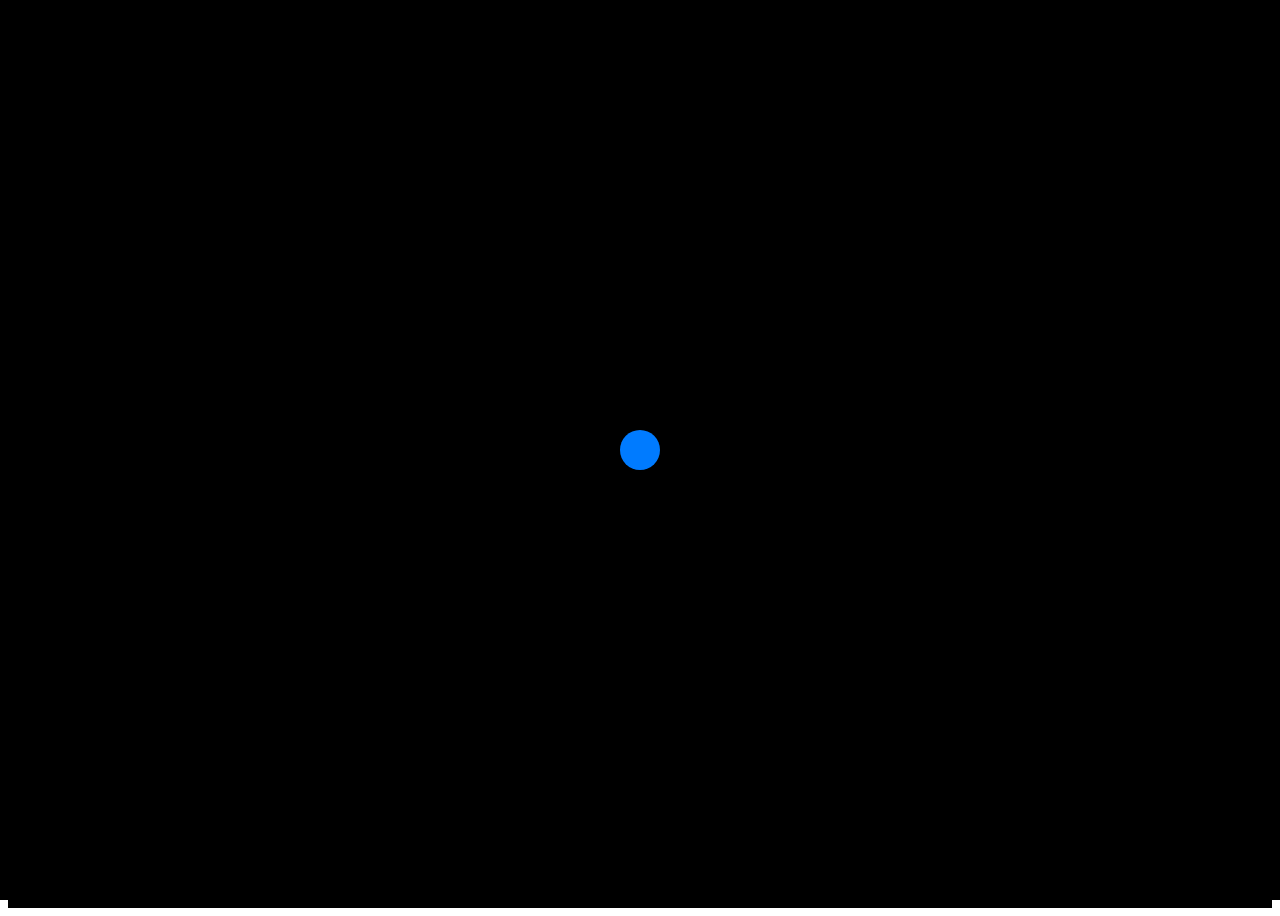
==== index.html @ 764f5d10 "modify title" ====
﻿<!doctype html>
<html class="no-js" lang="en">

<head>
    <meta charset="utf-8">
    <meta http-equiv="x-ua-compatible" content="ie=edge">
    <title>GTA5 - 洛仙都</title>
	<meta name="viewport" content="GTA5 - 洛仙都">
    <meta name="description" content="GTA5辅助，GTA5辅助,GTA5线上辅助,GTA5修改器,GTA5刷钱，GTA5辅助工具，GTA5辅助功能">
	<meta name="keywords" content="GTA5辅助,GTA5线上辅助,GTA5修改器,GTA5刷钱，GTA5辅助工具，GTA5辅助功能,gta5辅助官网,gta5辅助瞄准，gta5线上模式辅助，GTA5线上作弊辅助">
    <meta name="viewport" content="width=device-width, initial-scale=1">
    <link rel="stylesheet" href="https://maxcdn.bootstrapcdn.com/bootstrap/4.0.0-beta/css/bootstrap.min.css" integrity="sha384-/Y6pD6FV/Vv2HJnA6t+vslU6fwYXjCFtcEpHbNJ0lyAFsXTsjBbfaDjzALeQsN6M" crossorigin="anonymous">
    <link rel="stylesheet" href="https://maxcdn.bootstrapcdn.com/font-awesome/4.7.0/css/font-awesome.min.css">
    <link rel="stylesheet" href="css/shards.min.css">
    <link rel="stylesheet" href="css/shards-demo.css?v=1.1.0">
</head>

<body oncontextmenu=self.event.returnValue=false onselectstart="return false">
<div class="loader"><div class="page-loader"></div></div>

<!-- Floating Shards -->
<img src="images/demo/LXD@1280.png" alt="Shard" class="shard">

<!-- Welcome Section -->
<div class="welcome d-flex justify-content-center flex-column">
    <div class="inner-wrapper mt-auto mb-auto">
        <h1 class="slide-in">洛仙都</h1>
        <p class="slide-in">GTA5游戏辅助大全集，永久包更新 - The huge collection of GTA5 online mod menus.</p>
        <div class="action-links slide-in">
          <a href="//github.com/luoxiandu/luoxiandu.com/releases/download/1.61/release.exe" class="btn btn-primary btn-pill align-self-center mr-2"><i class="fa fa-download mr-1"></i>本地下载 Download Now</a>
            <a href="//u19529786.pipipan.com/fs/19529786-392093399" class="btn btn-secondary btn-pill align-self-center mr-2"><i class="fa fa-download mr-1"></i>网盘下载 Switch to netdisk</a>
          <a href="more.html" class="btn btn-outline-dark btn-pill align-self-center">了解更多 Learn More</a>
        </div>
    </div>
    <div class="product-by">
        <!--<a href="http://wpa.qq.com/msgrd?v=3&uin=654788569&site=qq&menu=yes" target="_blank">-->
            <!--<p>A Product By</p>-->
			<!--<p>Zbing - QQ:654788569</p>-->
            <!--&lt;!&ndash; <img src="https://dgc2qnsehk7ta.cloudfront.net/general/designrevision-logo.png" alt="DesignRevision - Making powerful tools for web professionals">&ndash;&gt;-->
        <!--</a>-->
        <p>Copyright ©2019 洛仙都</p>
    </div>
</div>
	
<!-- JavaScript -->
<script src="js/buttons.js"></script>
<script src="js/jquery-3.2.1.min.js" ></script>
<script src="https://cdnjs.cloudflare.com/ajax/libs/popper.js/1.11.0/umd/popper.min.js" integrity="sha384-b/U6ypiBEHpOf/4+1nzFpr53nxSS+GLCkfwBdFNTxtclqqenISfwAzpKaMNFNmj4" crossorigin="anonymous"></script>
<script src="https://maxcdn.bootstrapcdn.com/bootstrap/4.0.0-beta/js/bootstrap.min.js" integrity="sha384-h0AbiXch4ZDo7tp9hKZ4TsHbi047NrKGLO3SEJAg45jXxnGIfYzk4Si90RDIqNm1" crossorigin="anonymous"></script>
<script src="js/shards.min.js"></script>
<script src="js/demo.min.js"></script>

</body>
</html>
---- css/shards.min.css ----
@import url(https://fonts.googleapis.com/css?family=Poppins:300,400,500,600|Roboto+Mono);@media (max-width:575px){html{font-size:15px}}body{font-size:1rem;font-weight:300;color:#5a6169;background-color:#fff}a{color:#007bff;text-decoration:none}a:hover{color:#0056b3;text-decoration:underline}b,strong{font-weight:500}h1,h2,h3,h4,h5,h6{margin-top:0;margin-bottom:.5rem}.h1,.h2,.h3,.h4,.h5,.h6,h1,h2,h3,h4,h5,h6{margin-bottom:.75rem;font-family:Poppins,-apple-system,BlinkMacSystemFont,"Segoe UI",Roboto,"Helvetica Neue",Arial,sans-serif;font-weight:400;color:#212529}.h1,h1{font-size:3.052rem;letter-spacing:-.0625rem;line-height:3rem}.h2,h2{font-size:2.441rem;letter-spacing:-.0625rem;line-height:2.25rem}.h3,h3{font-size:1.953rem;line-height:2.25rem}.h4,h4{font-size:1.563rem;line-height:2rem}.h5,h5{font-size:1.25rem;line-height:1.5rem}.h6,h6{font-size:1rem;line-height:1.5rem}p+.h1,p+.h2,p+.h3,p+.h4,p+.h5,p+.h6,p+h1,p+h2,p+h3,p+h4,p+h5,p+h6{margin-top:2.25rem}.lead{line-height:1.875rem}.display-1,.display-2,.display-3,.display-4{margin-bottom:.75rem}.display-1{font-size:7.451rem;line-height:1}.display-2{font-size:5.96rem;line-height:1}.display-3{font-size:4.768rem;line-height:1}.display-4{font-size:3.815rem;line-height:1}p{margin-bottom:1.75rem}hr{margin-top:1.125rem;margin-bottom:1.125rem}.mark,mark{background-color:#fff09e}.blockquote{margin-bottom:.75rem;font-size:1.5rem}.blockquote-footer{font-size:1.125rem}.img-thumbnail{padding:0;border:none;border-radius:.375rem;box-shadow:none}.figure-img{margin-bottom:.75rem}.figure-caption{font-size:1rem}code,kbd,pre,samp{font-family:"Roboto Mono",Menlo,Monaco,Consolas,"Liberation Mono","Courier New",monospace}code{padding:.1875rem .8125rem;font-size:.75rem}kbd{padding:.1875rem .8125rem;font-size:.75rem;border-radius:.625rem;box-shadow:none}pre{margin-bottom:.75rem;font-size:.75rem;color:#212529;line-height:1.375rem}.table{margin-bottom:1.5rem}.table-striped tbody tr:nth-of-type(odd){background-color:#f7f8fb}.table-primary,.table-primary>td,.table-primary>th{background-color:#b8daff}.table-hover .table-primary:hover{background-color:#9fcdff}.table-hover .table-primary:hover>td,.table-hover .table-primary:hover>th{background-color:#9fcdff}.table-secondary,.table-secondary>td,.table-secondary>th{background-color:#d1d3d5}.table-hover .table-secondary:hover{background-color:#c4c6c9}.table-hover .table-secondary:hover>td,.table-hover .table-secondary:hover>th{background-color:#c4c6c9}.table-success,.table-success>td,.table-success>th{background-color:#beefd7}.table-hover .table-success:hover{background-color:#aaeaca}.table-hover .table-success:hover>td,.table-hover .table-success:hover>th{background-color:#aaeaca}.table-info,.table-info>td,.table-info>th{background-color:#b8ebf4}.table-hover .table-info:hover{background-color:#a2e5f1}.table-hover .table-info:hover>td,.table-hover .table-info:hover>th{background-color:#a2e5f1}.table-warning,.table-warning>td,.table-warning>th{background-color:#ffeab8}.table-hover .table-warning:hover{background-color:#ffe29f}.table-hover .table-warning:hover>td,.table-hover .table-warning:hover>th{background-color:#ffe29f}.table-danger,.table-danger>td,.table-danger>th{background-color:#eebec8}.table-hover .table-danger:hover{background-color:#e9aab7}.table-hover .table-danger:hover>td,.table-hover .table-danger:hover>th{background-color:#e9aab7}.table-light,.table-light>td,.table-light>th{background-color:#f9fafb}.table-hover .table-light:hover{background-color:#eaedf1}.table-hover .table-light:hover>td,.table-hover .table-light:hover>th{background-color:#eaedf1}.table-dark,.table-dark>td,.table-dark>th{background-color:#c1c2c3}.table-hover .table-dark:hover{background-color:#b4b5b6}.table-hover .table-dark:hover>td,.table-hover .table-dark:hover>th{background-color:#b4b5b6}.form-control{padding:.664rem 1rem;font-size:.95rem;line-height:1.125rem;color:#495057;border:1px solid #becad6;font-weight:300;border-radius:.375rem;transition:border-color 250ms cubic-bezier(.27,.01,.38,1.06),box-shadow 250ms cubic-bezier(.27,.01,.38,1.06)}.form-control:hover{border-color:#8fa4b8}.form-control:focus{color:#495057;border-color:#007bff;box-shadow:0 .313rem .719rem rgba(0,123,255,.1),0 .156rem .125rem rgba(0,0,0,.06)}.form-control:focus:hover{border-color:#007bff}.form-control::-webkit-input-placeholder{color:#868e96}.form-control:-ms-input-placeholder{color:#868e96}.form-control::placeholder{color:#868e96}.form-control:disabled,.form-control[readonly]{background-color:#f5f6f7}.form-control:disabled:hover,.form-control[readonly]:hover{cursor:not-allowed}select.form-control:hover{cursor:pointer}form .col-form-label,form .col-form-legend,form label{font-size:.95rem}form label:hover{cursor:pointer}.col-form-label{padding-top:calc(.664rem - 1px * 2);padding-bottom:calc(.664rem - 1px * 2)}.col-form-label-lg{padding-top:calc(.75rem - 1px * 2);padding-bottom:calc(.75rem - 1px * 2);font-size:1rem}.col-form-label-sm{padding-top:calc(.35rem - 1px * 2);padding-bottom:calc(.35rem - 1px * 2);font-size:.875rem}.col-form-legend{padding-top:.664rem;padding-bottom:.664rem}.form-control-plaintext{padding-top:.664rem;padding-bottom:.664rem;line-height:1.1;font-weight:300}.form-control-sm{padding:.35rem 1rem;font-size:.875rem;border-radius:.2rem}select.form-control-sm:not([size]):not([multiple]){height:calc(1.575rem + 2px)}.form-control-lg{padding:.75rem 1.75rem;font-size:1rem;border-radius:.5rem}select.form-control-lg:not([size]):not([multiple]){height:calc(2.5rem + 2px)}.form-check.disabled .form-check-label{color:#868e96}.form-check-label{padding-left:1.25rem}.form-check-input{margin-top:.313rem;margin-left:-1.25rem;margin-right:.313rem}.invalid-feedback{display:none;margin-top:.25rem;font-size:.875rem;color:#c4183c}.custom-select.is-valid,.form-control.is-valid,.was-validated .custom-select:valid,.was-validated .form-control:valid{border-color:#17c671;box-shadow:0 5px 11.5px rgba(23,198,113,.1)}.custom-select.is-valid:focus,.form-control.is-valid:focus,.was-validated .custom-select:valid:focus,.was-validated .form-control:valid:focus{box-shadow:0 5px 11.5px rgba(23,198,113,.1),0 1px 1px .1rem rgba(23,198,113,.2)}.custom-select.is-valid:focus:hover,.form-control.is-valid:focus:hover,.was-validated .custom-select:valid:focus:hover,.was-validated .form-control:valid:focus:hover{border-color:#17c671}.form-check-input.is-valid+.form-check-label,.was-validated .form-check-input:valid+.form-check-label{color:#17c671}.custom-control-input.is-valid~.custom-control-indicator,.was-validated .custom-control-input:valid~.custom-control-indicator{background-color:#57eca4;border-color:#2ae68b}.custom-control-input.is-valid~.custom-control-description,.was-validated .custom-control-input:valid~.custom-control-description{color:#17c671}.custom-select.is-valid,.was-validated .custom-select:valid{color:#17c671}.custom-file-input:focus.is-valid~.custom-file-control,.was-validated .custom-file-input:focus:valid~.custom-file-control{box-shadow:0 5px 11.5px rgba(23,198,113,.1),0 1px 1px .1rem rgba(23,198,113,.2)}.custom-file-input.is-valid~.custom-file-control,.was-validated .custom-file-input:valid~.custom-file-control{border-color:#17c671;box-shadow:0 5px 11.5px rgba(23,198,113,.1)}.custom-file-input.is-valid~.custom-file-control::before,.was-validated .custom-file-input:valid~.custom-file-control::before{background-color:#b3f6d5;border-color:#2ae68b;color:#17c671}.custom-file-input.is-valid~.custom-file-control::after,.was-validated .custom-file-input:valid~.custom-file-control::after{color:#17c671}.custom-toggle .custom-control-input:checked.is-valid~.custom-control-indicator,.was-validated .custom-toggle .custom-control-input:checked:valid~.custom-control-indicator{background:#17c671;border-color:transparent}.custom-toggle .custom-control-input:checked.is-valid~.custom-control-indicator:after,.was-validated .custom-toggle .custom-control-input:checked:valid~.custom-control-indicator:after{background:#fff}.custom-toggle .custom-control-input.is-valid~.custom-control-indicator,.was-validated .custom-toggle .custom-control-input:valid~.custom-control-indicator{background:#fff}.custom-toggle .custom-control-input.is-valid~.custom-control-indicator:after,.was-validated .custom-toggle .custom-control-input:valid~.custom-control-indicator:after{background:#eb8c95}.custom-select.is-invalid,.form-control.is-invalid,.was-validated .custom-select:invalid,.was-validated .form-control:invalid{border-color:#c4183c;box-shadow:0 5px 11.5px rgba(196,24,60,.1)}.custom-select.is-invalid:focus,.form-control.is-invalid:focus,.was-validated .custom-select:invalid:focus,.was-validated .form-control:invalid:focus{box-shadow:0 5px 11.5px rgba(196,24,60,.1),0 1px 1px .1rem rgba(196,24,60,.2)}.custom-select.is-invalid:focus:hover,.form-control.is-invalid:focus:hover,.was-validated .custom-select:invalid:focus:hover,.was-validated .form-control:invalid:focus:hover{border-color:#c4183c}.form-check-input.is-invalid+.form-check-label,.was-validated .form-check-input:invalid+.form-check-label{color:#c4183c}.custom-control-input.is-invalid~.custom-control-indicator,.was-validated .custom-control-input:invalid~.custom-control-indicator{background-color:#ea5876;border-color:#e52a51}.custom-control-input.is-invalid~.custom-control-description,.was-validated .custom-control-input:invalid~.custom-control-description{color:#c4183c}.custom-select.is-invalid,.was-validated .custom-select:invalid{color:#c4183c}.custom-file-input:focus.is-invalid~.custom-file-control,.was-validated .custom-file-input:focus:invalid~.custom-file-control{box-shadow:0 5px 11.5px rgba(196,24,60,.1),0 1px 1px .1rem rgba(196,24,60,.2)}.custom-file-input.is-invalid~.custom-file-control,.was-validated .custom-file-input:invalid~.custom-file-control{border-color:#c4183c;box-shadow:0 5px 11.5px rgba(196,24,60,.1)}.custom-file-input.is-invalid~.custom-file-control::before,.was-validated .custom-file-input:invalid~.custom-file-control::before{background-color:#f6b2c0;border-color:#e52a51;color:#c4183c}.custom-file-input.is-invalid~.custom-file-control::after,.was-validated .custom-file-input:invalid~.custom-file-control::after{color:#c4183c}.custom-toggle .custom-control-input:checked.is-invalid~.custom-control-indicator,.was-validated .custom-toggle .custom-control-input:checked:invalid~.custom-control-indicator{background:#17c671;border-color:transparent}.custom-toggle .custom-control-input:checked.is-invalid~.custom-control-indicator:after,.was-validated .custom-toggle .custom-control-input:checked:invalid~.custom-control-indicator:after{background:#fff}.custom-toggle .custom-control-input.is-invalid~.custom-control-indicator,.was-validated .custom-toggle .custom-control-input:invalid~.custom-control-indicator{background:#fff}.custom-toggle .custom-control-input.is-invalid~.custom-control-indicator:after,.was-validated .custom-toggle .custom-control-input:invalid~.custom-control-indicator:after{background:#eb8c95}.btn{font-weight:300;font-family:Poppins,-apple-system,BlinkMacSystemFont,"Segoe UI",Roboto,"Helvetica Neue",Arial,sans-serif;border:1px solid transparent;padding:.75rem 1.25rem;font-size:.875rem;line-height:1.1;border-radius:.375rem;transition:all 250ms cubic-bezier(.27,.01,.38,1.06)}.btn.hover,.btn:hover{cursor:pointer}.btn.disabled,.btn:disabled{box-shadow:none}.btn.btn-squared{border-radius:0}.btn.btn-pill{border-radius:50px}.btn-primary{background-color:#007bff;border-color:#007bff;box-shadow:none;color:#fff}.btn-primary:hover{color:#fff;background-color:#006fe6;border-color:#007bff;box-shadow:0 5px 15px rgba(0,0,0,.05),0 4px 10px rgba(0,123,255,.25)}.btn-primary.focus,.btn-primary:focus{box-shadow:0 0 0 3px rgba(0,123,255,.15),0 3px 15px rgba(0,123,255,.2),0 2px 5px rgba(0,0,0,.1)}.btn-primary.disabled,.btn-primary:disabled{background-color:#007bff;border-color:#007bff;box-shadow:none;cursor:not-allowed}.btn-primary.active,.btn-primary:active,.show>.btn-primary.dropdown-toggle{background-color:#006fe6;background-image:none;border-color:#0062cc;box-shadow:inset 0 .1875rem .625rem 0 #0062cc,inset 0 .0625rem .125rem 0 #0056b3}.btn-secondary{background-color:#5a6169;border-color:#5a6169;box-shadow:none;color:#fff}.btn-secondary:hover{color:#fff;background-color:#4e545b;border-color:#5a6169;box-shadow:0 5px 15px rgba(0,0,0,.05),0 4px 10px rgba(90,97,105,.25)}.btn-secondary.focus,.btn-secondary:focus{box-shadow:0 0 0 3px rgba(90,97,105,.15),0 3px 15px rgba(90,97,105,.2),0 2px 5px rgba(0,0,0,.1)}.btn-secondary.disabled,.btn-secondary:disabled{background-color:#5a6169;border-color:#5a6169;box-shadow:none;cursor:not-allowed}.btn-secondary.active,.btn-secondary:active,.show>.btn-secondary.dropdown-toggle{background-color:#4e545b;background-image:none;border-color:#42484e;box-shadow:inset 0 .1875rem .625rem 0 #42484e,inset 0 .0625rem .125rem 0 #373b40}.btn-success{background-color:#17c671;border-color:#17c671;box-shadow:none;color:#fff}.btn-success:hover{color:#fff;background-color:#14af64;border-color:#17c671;box-shadow:0 5px 15px rgba(0,0,0,.05),0 4px 10px rgba(23,198,113,.25)}.btn-success.focus,.btn-success:focus{box-shadow:0 0 0 3px rgba(23,198,113,.15),0 3px 15px rgba(23,198,113,.2),0 2px 5px rgba(0,0,0,.1)}.btn-success.disabled,.btn-success:disabled{background-color:#17c671;border-color:#17c671;box-shadow:none;cursor:not-allowed}.btn-success.active,.btn-success:active,.show>.btn-success.dropdown-toggle{background-color:#14af64;background-image:none;border-color:#129857;box-shadow:inset 0 .1875rem .625rem 0 #129857,inset 0 .0625rem .125rem 0 #0f814a}.btn-info{background-color:#00b8d8;border-color:#00b8d8;box-shadow:none;color:#fff}.btn-info:hover{color:#fff;background-color:#00a2bf;border-color:#00b8d8;box-shadow:0 5px 15px rgba(0,0,0,.05),0 4px 10px rgba(0,184,216,.25)}.btn-info.focus,.btn-info:focus{box-shadow:0 0 0 3px rgba(0,184,216,.15),0 3px 15px rgba(0,184,216,.2),0 2px 5px rgba(0,0,0,.1)}.btn-info.disabled,.btn-info:disabled{background-color:#00b8d8;border-color:#00b8d8;box-shadow:none;cursor:not-allowed}.btn-info.active,.btn-info:active,.show>.btn-info.dropdown-toggle{background-color:#00a2bf;background-image:none;border-color:#008da5;box-shadow:inset 0 .1875rem .625rem 0 #008da5,inset 0 .0625rem .125rem 0 #00778c}.btn-warning{background-color:#ffb400;border-color:#ffb400;box-shadow:none;color:#000}.btn-warning:hover{color:#000;background-color:#e6a200;border-color:#ffb400;box-shadow:0 5px 15px rgba(0,0,0,.05),0 4px 10px rgba(255,180,0,.25)}.btn-warning.focus,.btn-warning:focus{box-shadow:0 0 0 3px rgba(255,180,0,.15),0 3px 15px rgba(255,180,0,.2),0 2px 5px rgba(0,0,0,.1)}.btn-warning.disabled,.btn-warning:disabled{background-color:#ffb400;border-color:#ffb400;box-shadow:none;cursor:not-allowed}.btn-warning.active,.btn-warning:active,.show>.btn-warning.dropdown-toggle{background-color:#e6a200;background-image:none;border-color:#cc9000;box-shadow:inset 0 .1875rem .625rem 0 #cc9000,inset 0 .0625rem .125rem 0 #b37e00}.btn-danger{background-color:#c4183c;border-color:#c4183c;box-shadow:none;color:#fff}.btn-danger:hover{color:#fff;background-color:#ad1535;border-color:#c4183c;box-shadow:0 5px 15px rgba(0,0,0,.05),0 4px 10px rgba(196,24,60,.25)}.btn-danger.focus,.btn-danger:focus{box-shadow:0 0 0 3px rgba(196,24,60,.15),0 3px 15px rgba(196,24,60,.2),0 2px 5px rgba(0,0,0,.1)}.btn-danger.disabled,.btn-danger:disabled{background-color:#c4183c;border-color:#c4183c;box-shadow:none;cursor:not-allowed}.btn-danger.active,.btn-danger:active,.show>.btn-danger.dropdown-toggle{background-color:#ad1535;background-image:none;border-color:#97122e;box-shadow:inset 0 .1875rem .625rem 0 #97122e,inset 0 .0625rem .125rem 0 #801027}.btn-light{background-color:#e9ecef;border-color:#e9ecef;box-shadow:none;color:#3b4651}.btn-light:hover{color:#3b4651;background-color:#dadfe4;border-color:#e9ecef;box-shadow:0 5px 15px rgba(0,0,0,.05),0 4px 10px rgba(233,236,239,.25)}.btn-light.focus,.btn-light:focus{box-shadow:0 0 0 3px rgba(233,236,239,.15),0 3px 15px rgba(233,236,239,.2),0 2px 5px rgba(0,0,0,.1)}.btn-light.disabled,.btn-light:disabled{background-color:#e9ecef;border-color:#e9ecef;box-shadow:none;cursor:not-allowed}.btn-light.active,.btn-light:active,.show>.btn-light.dropdown-toggle{background-color:#dadfe4;background-image:none;border-color:#cbd3da;box-shadow:inset 0 .1875rem .625rem 0 #cbd3da,inset 0 .0625rem .125rem 0 #bdc6cf}.btn-dark{background-color:#212529;border-color:#212529;box-shadow:none;color:#fff}.btn-dark:hover{color:#fff;background-color:#16181b;border-color:#212529;box-shadow:0 5px 15px rgba(0,0,0,.05),0 4px 10px rgba(33,37,41,.25)}.btn-dark.focus,.btn-dark:focus{box-shadow:0 0 0 3px rgba(33,37,41,.15),0 3px 15px rgba(33,37,41,.2),0 2px 5px rgba(0,0,0,.1)}.btn-dark.disabled,.btn-dark:disabled{background-color:#212529;border-color:#212529;box-shadow:none;cursor:not-allowed}.btn-dark.active,.btn-dark:active,.show>.btn-dark.dropdown-toggle{background-color:#16181b;background-image:none;border-color:#0a0c0d;box-shadow:inset 0 .1875rem .625rem 0 #0a0c0d,inset 0 .0625rem .125rem 0 #000}.btn-white{background-color:#fff;border-color:#fff;box-shadow:none;color:#595959}.btn-white:hover{color:#595959;background-color:#f2f2f2;border-color:#fff;box-shadow:0 5px 15px rgba(0,0,0,.05),0 4px 10px rgba(255,255,255,.25)}.btn-white.focus,.btn-white:focus{box-shadow:0 0 0 3px rgba(255,255,255,.15),0 3px 15px rgba(255,255,255,.2),0 2px 5px rgba(0,0,0,.1)}.btn-white.disabled,.btn-white:disabled{background-color:#fff;border-color:#fff;box-shadow:none;cursor:not-allowed}.btn-white.active,.btn-white:active,.show>.btn-white.dropdown-toggle{background-color:#f2f2f2;background-image:none;border-color:#e6e6e6;box-shadow:inset 0 .1875rem .625rem 0 #e6e6e6,inset 0 .0625rem .125rem 0 #d9d9d9}.btn-black{background-color:#000;border-color:#000;box-shadow:none;color:#fff}.btn-black:hover{color:#fff;background-color:#000;border-color:#000;box-shadow:0 5px 15px rgba(0,0,0,.05),0 4px 10px rgba(0,0,0,.25)}.btn-black.focus,.btn-black:focus{box-shadow:0 0 0 3px rgba(0,0,0,.15),0 3px 15px rgba(0,0,0,.2),0 2px 5px rgba(0,0,0,.1)}.btn-black.disabled,.btn-black:disabled{background-color:#000;border-color:#000;box-shadow:none;cursor:not-allowed}.btn-black.active,.btn-black:active,.show>.btn-black.dropdown-toggle{background-color:#000;background-image:none;border-color:#000;box-shadow:inset 0 .1875rem .625rem 0 #000,inset 0 .0625rem .125rem 0 #000}.btn-outline-primary{background-color:transparent;background-image:none;border-color:#007bff}.btn-outline-primary:hover{background-color:#007bff;border-color:#007bff;box-shadow:0 5px 15px rgba(0,0,0,.05),0 4px 10px rgba(0,123,255,.25);color:#fff}.btn-outline-primary.focus,.btn-outline-primary:focus{box-shadow:0 0 0 3px rgba(0,123,255,.15),0 3px 15px rgba(0,123,255,.2),0 2px 5px rgba(0,0,0,.1)}.btn-outline-primary.disabled,.btn-outline-primary:disabled{color:#007bff;background-color:transparent;box-shadow:none}.btn-outline-primary.active,.btn-outline-primary:active,.show>.btn-outline-primary.dropdown-toggle{color:#fff;background-color:#007bff;border-color:#007bff}.btn-outline-secondary{background-color:transparent;background-image:none;border-color:#5a6169}.btn-outline-secondary:hover{background-color:#5a6169;border-color:#5a6169;box-shadow:0 5px 15px rgba(0,0,0,.05),0 4px 10px rgba(90,97,105,.25);color:#fff}.btn-outline-secondary.focus,.btn-outline-secondary:focus{box-shadow:0 0 0 3px rgba(90,97,105,.15),0 3px 15px rgba(90,97,105,.2),0 2px 5px rgba(0,0,0,.1)}.btn-outline-secondary.disabled,.btn-outline-secondary:disabled{color:#5a6169;background-color:transparent;box-shadow:none}.btn-outline-secondary.active,.btn-outline-secondary:active,.show>.btn-outline-secondary.dropdown-toggle{color:#fff;background-color:#5a6169;border-color:#5a6169}.btn-outline-success{background-color:transparent;background-image:none;border-color:#17c671}.btn-outline-success:hover{background-color:#17c671;border-color:#17c671;box-shadow:0 5px 15px rgba(0,0,0,.05),0 4px 10px rgba(23,198,113,.25);color:#fff}.btn-outline-success.focus,.btn-outline-success:focus{box-shadow:0 0 0 3px rgba(23,198,113,.15),0 3px 15px rgba(23,198,113,.2),0 2px 5px rgba(0,0,0,.1)}.btn-outline-success.disabled,.btn-outline-success:disabled{color:#17c671;background-color:transparent;box-shadow:none}.btn-outline-success.active,.btn-outline-success:active,.show>.btn-outline-success.dropdown-toggle{color:#fff;background-color:#17c671;border-color:#17c671}.btn-outline-info{background-color:transparent;background-image:none;border-color:#00b8d8}.btn-outline-info:hover{background-color:#00b8d8;border-color:#00b8d8;box-shadow:0 5px 15px rgba(0,0,0,.05),0 4px 10px rgba(0,184,216,.25);color:#fff}.btn-outline-info.focus,.btn-outline-info:focus{box-shadow:0 0 0 3px rgba(0,184,216,.15),0 3px 15px rgba(0,184,216,.2),0 2px 5px rgba(0,0,0,.1)}.btn-outline-info.disabled,.btn-outline-info:disabled{color:#00b8d8;background-color:transparent;box-shadow:none}.btn-outline-info.active,.btn-outline-info:active,.show>.btn-outline-info.dropdown-toggle{color:#fff;background-color:#00b8d8;border-color:#00b8d8}.btn-outline-warning{background-color:transparent;background-image:none;border-color:#ffb400}.btn-outline-warning:hover{background-color:#ffb400;border-color:#ffb400;box-shadow:0 5px 15px rgba(0,0,0,.05),0 4px 10px rgba(255,180,0,.25);color:#000}.btn-outline-warning.focus,.btn-outline-warning:focus{box-shadow:0 0 0 3px rgba(255,180,0,.15),0 3px 15px rgba(255,180,0,.2),0 2px 5px rgba(0,0,0,.1)}.btn-outline-warning.disabled,.btn-outline-warning:disabled{color:#ffb400;background-color:transparent;box-shadow:none}.btn-outline-warning.active,.btn-outline-warning:active,.show>.btn-outline-warning.dropdown-toggle{color:#fff;background-color:#ffb400;border-color:#ffb400}.btn-outline-danger{background-color:transparent;background-image:none;border-color:#c4183c}.btn-outline-danger:hover{background-color:#c4183c;border-color:#c4183c;box-shadow:0 5px 15px rgba(0,0,0,.05),0 4px 10px rgba(196,24,60,.25);color:#fff}.btn-outline-danger.focus,.btn-outline-danger:focus{box-shadow:0 0 0 3px rgba(196,24,60,.15),0 3px 15px rgba(196,24,60,.2),0 2px 5px rgba(0,0,0,.1)}.btn-outline-danger.disabled,.btn-outline-danger:disabled{color:#c4183c;background-color:transparent;box-shadow:none}.btn-outline-danger.active,.btn-outline-danger:active,.show>.btn-outline-danger.dropdown-toggle{color:#fff;background-color:#c4183c;border-color:#c4183c}.btn-outline-light{background-color:transparent;background-image:none;border-color:#e9ecef;color:#3b4651}.btn-outline-light:hover{background-color:#e9ecef;border-color:#e9ecef;box-shadow:0 5px 15px rgba(0,0,0,.05),0 4px 10px rgba(233,236,239,.25);color:#3b4651}.btn-outline-light.focus,.btn-outline-light:focus{box-shadow:0 0 0 3px rgba(233,236,239,.15),0 3px 15px rgba(233,236,239,.2),0 2px 5px rgba(0,0,0,.1)}.btn-outline-light.disabled,.btn-outline-light:disabled{color:#e9ecef;background-color:transparent;box-shadow:none}.btn-outline-light.active,.btn-outline-light:active,.show>.btn-outline-light.dropdown-toggle{color:#fff;background-color:#e9ecef;border-color:#e9ecef;color:#3b4651}.btn-outline-dark{background-color:transparent;background-image:none;border-color:#212529}.btn-outline-dark:hover{background-color:#212529;border-color:#212529;box-shadow:0 5px 15px rgba(0,0,0,.05),0 4px 10px rgba(33,37,41,.25);color:#fff}.btn-outline-dark.focus,.btn-outline-dark:focus{box-shadow:0 0 0 3px rgba(33,37,41,.15),0 3px 15px rgba(33,37,41,.2),0 2px 5px rgba(0,0,0,.1)}.btn-outline-dark.disabled,.btn-outline-dark:disabled{color:#212529;background-color:transparent;box-shadow:none}.btn-outline-dark.active,.btn-outline-dark:active,.show>.btn-outline-dark.dropdown-toggle{color:#fff;background-color:#212529;border-color:#212529}.btn-outline-white{background-color:transparent;background-image:none;border-color:#fff;color:#fff}.btn-outline-white:hover{background-color:#fff;border-color:#fff;box-shadow:0 5px 15px rgba(0,0,0,.05),0 4px 10px rgba(255,255,255,.25);color:#595959}.btn-outline-white.focus,.btn-outline-white:focus{box-shadow:0 0 0 3px rgba(255,255,255,.15),0 3px 15px rgba(255,255,255,.2),0 2px 5px rgba(0,0,0,.1)}.btn-outline-white.disabled,.btn-outline-white:disabled{color:#fff;background-color:transparent;box-shadow:none}.btn-outline-white.active,.btn-outline-white:active,.show>.btn-outline-white.dropdown-toggle{color:#fff;background-color:#fff;border-color:#fff}.btn-outline-white:active{color:#595959}.btn-outline-black{background-color:transparent;background-image:none;border-color:#000;color:#000}.btn-outline-black:hover{background-color:#000;border-color:#000;box-shadow:0 5px 15px rgba(0,0,0,.05),0 4px 10px rgba(0,0,0,.25);color:#fff}.btn-outline-black.focus,.btn-outline-black:focus{box-shadow:0 0 0 3px rgba(0,0,0,.15),0 3px 15px rgba(0,0,0,.2),0 2px 5px rgba(0,0,0,.1)}.btn-outline-black.disabled,.btn-outline-black:disabled{color:#000;background-color:transparent;box-shadow:none}.btn-outline-black.active,.btn-outline-black:active,.show>.btn-outline-black.dropdown-toggle{color:#000;background-color:#000;border-color:#000}.btn-outline-black:active{color:#fff}.btn-link{font-weight:300;color:#007bff}.btn-link:focus,.btn-link:hover{color:#0056b3;text-decoration:underline}.btn-link:disabled{color:#868e96}.btn-group-lg>.btn,.btn-lg{padding:.75rem 1.75rem;font-size:1.125rem;line-height:1.5;border-radius:.5rem}.btn-group-sm>.btn,.btn-sm{padding:.35rem 1rem;font-size:.75rem;line-height:1.5;border-radius:.2rem}.btn-block+.btn-block{margin-top:.5rem}.fade{transition:opacity .2s ease-in-out}.collapsing{transition:height 350ms ease-in-out}i.material-icons{font-size:inherit;position:relative;top:2px}.dropdown-menu{min-width:10rem;padding:.5rem 0;margin:0 0 0;font-size:1rem;color:#5a6169;border:1px solid rgba(0,0,0,.05);border-radius:.375rem;box-shadow:0 .5rem 4rem rgba(0,0,0,.11),0 10px 20px rgba(0,0,0,.05),0 2px 3px rgba(0,0,0,.06)}.dropdown-divider{height:0;margin:.75rem 0;overflow:hidden;border-top:1px solid #e9ecef}.dropdown-item{padding:.5rem 1.25rem;font-weight:300;color:#212529;font-size:.9375rem;transition:background-color 250ms cubic-bezier(.27,.01,.38,1.06),color 250ms cubic-bezier(.27,.01,.38,1.06)}.dropdown-item:focus,.dropdown-item:hover{color:#16181b;background-color:#eceeef}.dropdown-item.active,.dropdown-item:active{color:#16181b;background-color:#c3c7cc}.dropdown-item.disabled,.dropdown-item:disabled{color:#868e96}.dropdown-header{padding:.5rem 1.25rem;font-size:.875rem;color:#868e96}.btn+.dropdown-toggle-split{padding-right:.75rem;padding-left:.75rem}.btn-group-sm>.btn+.dropdown-toggle-split,.btn-sm+.dropdown-toggle-split{padding-right:.75rem;padding-left:.75rem}.btn-group-lg>.btn+.dropdown-toggle-split,.btn-lg+.dropdown-toggle-split{padding-right:1.3125rem;padding-left:1.3125rem}.btn-group.show .dropdown-toggle{box-shadow:inset 0 3px 5px rgba(0,0,0,.125)}.input-group[class*=with-addon-icon]{position:relative}.input-group[class*=with-addon-icon] .input-group-addon{position:absolute;background:0 0;border:none;z-index:100}.input-group[class*=with-addon-icon] .form-control{border-radius:.375rem}.input-group.with-addon-icon-left .form-control{padding-left:40px}.input-group.with-addon-icon-left .input-group-addon{left:0}.input-group.with-addon-icon-right .form-control{padding-right:40px}.input-group.with-addon-icon-right .input-group-addon{right:0}.input-group-addon{padding:12px 14px;font-weight:300;line-height:1.1;color:#abb6bf;background-color:#f9fafb;border:1px solid #becad6;border-radius:.375rem}.input-group-addon.form-control-sm{padding:.35rem 1rem;font-size:.875rem;border-radius:.2rem}.input-group-addon.form-control-lg{padding:.75rem 1.75rem;font-size:1rem;border-radius:.5rem}.input-group-addon.with-icon{background:#fff}.input-group-addon i.material-icons{top:0}.input-group-btn>.btn+.btn{margin-left:-1px}.input-group-btn:not(:last-child)>.btn,.input-group-btn:not(:last-child)>.btn-group{margin-right:-1px}.input-group-btn:not(:first-child)>.btn,.input-group-btn:not(:first-child)>.btn-group{margin-left:-1px}.custom-control{min-height:1.5rem;padding-left:1.688rem}.custom-control .custom-control-description{transition:color 250ms cubic-bezier(.27,.01,.38,1.06)}.custom-control:hover{cursor:pointer}.custom-control-input:checked~.custom-control-indicator{color:#fff;background-color:#007bff;border-color:transparent;box-shadow:none}.custom-control-input:focus~.custom-control-indicator{box-shadow:none}.custom-control-input:active~.custom-control-indicator{color:#fff;background-color:#b3d7ff;box-shadow:none}.custom-control-input:disabled~.custom-control-indicator{background-color:#e9ecef}.custom-control-input:disabled~.custom-control-description{color:#868e96}.custom-control-indicator{top:.1875rem;width:1.125rem;height:1.125rem;background-color:#fff;border:1px solid #becad6;transition:all 250ms cubic-bezier(.27,.01,.38,1.06)}.custom-checkbox .custom-control-indicator{border-radius:2px}.custom-checkbox .custom-control-indicator:after{content:'';position:absolute;top:2px;left:6px;width:5px;height:11px;opacity:0;-webkit-transform:rotate(45deg) scale(0);transform:rotate(45deg) scale(0);border-right:2px solid #fff;border-bottom:2px solid #fff;transition:all 250ms cubic-bezier(.27,.01,.38,1.06);transition-delay:.1s}.custom-checkbox .custom-control-input:checked~.custom-control-indicator{background-image:none}.custom-checkbox .custom-control-input:checked~.custom-control-indicator:after{opacity:1;-webkit-transform:rotate(45deg) scale(1);transform:rotate(45deg) scale(1)}.custom-checkbox .custom-control-input:indeterminate~.custom-control-indicator{background-color:#007bff;box-shadow:none}.custom-checkbox .custom-control-input:focus~.custom-control-indicator{box-shadow:0 .313rem .719rem rgba(0,123,255,.1),0 .156rem .125rem rgba(0,0,0,.06)}.custom-checkbox .custom-control-input:disabled~.custom-control-indicator{border-color:#becad6}.custom-checkbox .custom-control-input:disabled~.custom-control-indicator:after{border-color:#a8aeb4}.custom-radio .custom-control-indicator{border-radius:50%}.custom-radio .custom-control-indicator:after{content:'';position:absolute;border-radius:50%;background:#fff;width:1.125rem;height:1.125rem;top:-1px;left:-1px;opacity:0;-webkit-transform:scale(0);transform:scale(0);transition:all 250ms cubic-bezier(.27,.01,.38,1.06);transition-delay:.1s}.custom-radio .custom-control-input:checked~.custom-control-indicator{background-image:none}.custom-radio .custom-control-input:checked~.custom-control-indicator:after{opacity:1;-webkit-transform:scale(.4);transform:scale(.4)}.custom-radio .custom-control-input:focus~.custom-control-indicator{box-shadow:0 .313rem .719rem rgba(0,123,255,.1),0 .156rem .125rem rgba(0,0,0,.06)}.custom-radio .custom-control-input:disabled~.custom-control-indicator{border-color:#becad6}.custom-radio .custom-control-input:disabled~.custom-control-indicator:after{background:#a8aeb4}.custom-controls-stacked .custom-control{margin-bottom:.25rem}.custom-select{height:calc(2.428rem + 2px);padding:.375rem 1.75rem .375rem .75rem;line-height:1.1;color:#495057;font-size:.95rem;font-weight:300;background:#fff url("data:image/svg+xml;charset=utf8,%3Csvg xmlns='http://www.w3.org/2000/svg' viewBox='0 0 4 5'%3E%3Cpath fill='%23333' d='M2 0L0 2h4zm0 5L0 3h4z'/%3E%3C/svg%3E") no-repeat right .75rem center;background-size:8px 10px;border:1px solid #becad6;transition:border-color 250ms cubic-bezier(.27,.01,.38,1.06),box-shadow 250ms cubic-bezier(.27,.01,.38,1.06);border-radius:.375rem}.custom-select:hover{border-color:#8fa4b8}.custom-select:focus{color:#495057;border-color:#007bff;box-shadow:0 .313rem .719rem rgba(0,123,255,.1),0 .156rem .125rem rgba(0,0,0,.06)}.custom-select:focus:hover{border-color:#007bff}.custom-select:focus{border-color:#007bff;box-shadow:0 .313rem .719rem rgba(0,123,255,.1),0 .156rem .125rem rgba(0,0,0,.06)}.custom-select:focus::-ms-value{color:#495057;background-color:#fff}.custom-select:disabled{color:#868e96;background-color:#e9ecef}.custom-select:hover{cursor:pointer;border-color:#8fa4b8}.custom-select-sm{height:calc(1.575rem + 2px);padding-top:.375rem;padding-bottom:.375rem;font-size:75%}.custom-file{height:calc(2.428rem + 2px);font-size:.95rem;transition:border-color 250ms cubic-bezier(.27,.01,.38,1.06),box-shadow 250ms cubic-bezier(.27,.01,.38,1.06)}.custom-file-input{min-width:14rem;height:calc(2.428rem + 2px)}.custom-file-input:focus~.custom-file-control{color:#495057;border-color:#007bff;box-shadow:0 .313rem .719rem rgba(0,123,255,.1),0 .156rem .125rem rgba(0,0,0,.06)}.custom-file-input:focus~.custom-file-control:before{color:#007bff;background:#e6f2ff;border-color:#007bff}.custom-file-input:focus~.custom-file-control:hover{border-color:#007bff}.custom-file-input:hover{cursor:pointer}.custom-file-input:hover~.custom-file-control,.custom-file-input:hover~.custom-file-control:before{border-color:#8fa4b8}.custom-file-input:disabled+.custom-file-control{color:#868e96;background-color:#f8f9fa}.custom-file-control{height:calc(2.428rem + 2px);padding:.5rem 1rem;line-height:1.5;color:#495057;font-weight:300;background-color:#fff;border:1px solid #becad6;transition:box-shadow 250ms cubic-bezier(.27,.01,.38,1.06),border-color 250ms cubic-bezier(.27,.01,.38,1.06);border-radius:.375rem}.custom-file-control::before{top:-1px;right:-1px;bottom:-1px;height:calc(2.428rem + 2px);padding:.5rem 1rem;line-height:1.5;color:#495057;background-color:#e9ecef;border:1px solid #becad6;border-radius:0 .375rem .375rem 0;transition:background 250ms cubic-bezier(.27,.01,.38,1.06),color 250ms cubic-bezier(.27,.01,.38,1.06),border-color 250ms cubic-bezier(.27,.01,.38,1.06)}.custom-toggle{padding-left:60px}.custom-toggle .custom-control-indicator{position:absolute;top:0;left:0;width:50px;height:28px;background:#fff;display:block;border-radius:100px;border:1px solid #becad6}.custom-toggle .custom-control-indicator:hover{cursor:pointer}.custom-toggle .custom-control-indicator:after{content:'';position:absolute;top:3px;left:3px;width:20px;height:20px;background:#becad6;border-radius:100px;transition:.3s}.custom-toggle .custom-control-input:disabled:active+.custom-control-indicator:after{width:20px}.custom-toggle .custom-control-input:disabled:active+.custom-control-indicator,.custom-toggle .custom-control-input:disabled:checked+.custom-control-indicator{background-color:#e9ecef}.custom-toggle .custom-control-input:active+.custom-control-indicator{background-color:#fff}.custom-toggle .custom-control-input:checked+.custom-control-indicator{background:#17c671}.custom-toggle .custom-control-input:checked+.custom-control-indicator:after{background:#fff}.custom-toggle .custom-control-input:checked+.custom-control-indicator:after{left:calc(100% - 3px);-webkit-transform:translateX(-100%);transform:translateX(-100%)}.custom-toggle .custom-control-input:active+.custom-control-indicator:after{width:26px}.custom-toggle .custom-control-input:disabled:checked+.custom-control-indicator{border-color:#becad6}.custom-toggle .custom-control-input:disabled:checked+.custom-control-indicator:after{background:#becad6}.custom-slider-input{display:none}.nav{font-size:.875rem;font-family:Poppins,-apple-system,BlinkMacSystemFont,"Segoe UI",Roboto,"Helvetica Neue",Arial,sans-serif}.nav-link{padding:.625rem 1.125rem;transition:all 250ms cubic-bezier(.27,.01,.38,1.06)}.nav-tabs{border-bottom:1px solid #d1d4d8}.nav-tabs .nav-item{margin-bottom:-1px}.nav-tabs .nav-link{border-top-left-radius:.375rem;border-top-right-radius:.375rem}.nav-tabs .nav-link:focus,.nav-tabs .nav-link:hover{border-color:#e9ecef #e9ecef #d1d4d8}.nav-tabs .nav-link.disabled{color:#868e96}.nav-tabs .nav-link.disabled:hover{cursor:not-allowed;border-color:transparent}.nav-tabs .nav-link:hover{border-color:#e7e9ea}.nav-tabs .nav-item.show .nav-link,.nav-tabs .nav-link.active{color:#495057;background-color:#fff;border-color:#ddd #ddd #fff}.nav-pills .nav-link{border-radius:.375rem}.nav-pills .nav-link.active,.nav-pills .nav-link.active:hover,.show>.nav-pills .nav-link{color:#fff;background-color:#007bff}.nav-pills .nav-link:hover{background-color:#fdfdfd}.nav-outlined-pills .nav-link{border-radius:.375rem;border:1px solid transparent}.nav-outlined-pills .nav-link.active,.show>.nav-outlined-pills .nav-link{background:0 0;color:#007bff;border-color:#007bff}.nav-outlined-pills .nav-link:hover{border-color:#e7e9ea}.nav-blue .nav-link.active{background-color:#007bff;border-color:#0074f0;color:#fff}.nav-blue .nav-link{color:#007bff}.nav-blue.nav-outlined-pills .nav-link.active{background:0 0;border-color:#3395ff;color:#007bff}.nav-blue.nav-outlined-pills .nav-link.active:hover{border-color:#3395ff}.nav-blue.nav-outlined-pills .nav-link{color:#007bff}.nav-indigo .nav-link.active{background-color:#674eec;border-color:#5b40eb;color:#fff}.nav-indigo .nav-link{color:#674eec}.nav-indigo.nav-outlined-pills .nav-link.active{background:0 0;border-color:#8f7cf1;color:#674eec}.nav-indigo.nav-outlined-pills .nav-link.active:hover{border-color:#8f7cf1}.nav-indigo.nav-outlined-pills .nav-link{color:#674eec}.nav-purple .nav-link.active{background-color:#8445f7;border-color:#7a36f6;color:#fff}.nav-purple .nav-link{color:#8445f7}.nav-purple.nav-outlined-pills .nav-link.active{background:0 0;border-color:#a476f9;color:#8445f7}.nav-purple.nav-outlined-pills .nav-link.active:hover{border-color:#a476f9}.nav-purple.nav-outlined-pills .nav-link{color:#8445f7}.nav-pink .nav-link.active{background-color:#ff4169;border-color:#ff325d;color:#fff}.nav-pink .nav-link{color:#ff4169}.nav-pink.nav-outlined-pills .nav-link.active{background:0 0;border-color:#ff7491;color:#ff4169}.nav-pink.nav-outlined-pills .nav-link.active:hover{border-color:#ff7491}.nav-pink.nav-outlined-pills .nav-link{color:#ff4169}.nav-red .nav-link.active{background-color:#c4183c;border-color:#b61638;color:#fff}.nav-red .nav-link{color:#c4183c}.nav-red.nav-outlined-pills .nav-link.active{background:0 0;border-color:#e52a51;color:#c4183c}.nav-red.nav-outlined-pills .nav-link.active:hover{border-color:#e52a51}.nav-red.nav-outlined-pills .nav-link{color:#c4183c}.nav-orange .nav-link.active{background-color:#fb7906;border-color:#ee7204;color:#fff}.nav-orange .nav-link{color:#fb7906}.nav-orange.nav-outlined-pills .nav-link.active{background:0 0;border-color:#fc9438;color:#fb7906}.nav-orange.nav-outlined-pills .nav-link.active:hover{border-color:#fc9438}.nav-orange.nav-outlined-pills .nav-link{color:#fb7906}.nav-yellow .nav-link.active{background-color:#ffb400;border-color:#f0a900;color:#000}.nav-yellow .nav-link{color:#ffb400}.nav-yellow.nav-outlined-pills .nav-link.active{background:0 0;border-color:#ffc333;color:#ffb400}.nav-yellow.nav-outlined-pills .nav-link.active:hover{border-color:#ffc333}.nav-yellow.nav-outlined-pills .nav-link{color:#ffb400}.nav-green .nav-link.active{background-color:#17c671;border-color:#15b869;color:#fff}.nav-green .nav-link{color:#17c671}.nav-green.nav-outlined-pills .nav-link.active{background:0 0;border-color:#2ae68b;color:#17c671}.nav-green.nav-outlined-pills .nav-link.active:hover{border-color:#2ae68b}.nav-green.nav-outlined-pills .nav-link{color:#17c671}.nav-teal .nav-link.active{background-color:#1adba2;border-color:#18cd98;color:#000}.nav-teal .nav-link{color:#1adba2}.nav-teal.nav-outlined-pills .nav-link.active{background:0 0;border-color:#40e8b7;color:#1adba2}.nav-teal.nav-outlined-pills .nav-link.active:hover{border-color:#40e8b7}.nav-teal.nav-outlined-pills .nav-link{color:#1adba2}.nav-cyan .nav-link.active{background-color:#00b8d8;border-color:#00abc9;color:#fff}.nav-cyan .nav-link{color:#00b8d8}.nav-cyan.nav-outlined-pills .nav-link.active{background:0 0;border-color:#0cdbff;color:#00b8d8}.nav-cyan.nav-outlined-pills .nav-link.active:hover{border-color:#0cdbff}.nav-cyan.nav-outlined-pills .nav-link{color:#00b8d8}.nav-white .nav-link.active{background-color:#fff;border-color:#f7f7f7;color:#595959}.nav-white .nav-link{color:#fff}.nav-white.nav-outlined-pills .nav-link.active{background:0 0;border-color:#fff;color:#fff}.nav-white.nav-outlined-pills .nav-link.active:hover{border-color:#fff}.nav-white.nav-outlined-pills .nav-link{color:#fff}.nav-gray .nav-link.active{background-color:#868e96;border-color:#7e868f;color:#fff}.nav-gray .nav-link{color:#868e96}.nav-gray.nav-outlined-pills .nav-link.active{background:0 0;border-color:#a1a8ae;color:#868e96}.nav-gray.nav-outlined-pills .nav-link.active:hover{border-color:#a1a8ae}.nav-gray.nav-outlined-pills .nav-link{color:#868e96}.nav-gray-dark .nav-link.active{background-color:#343a40;border-color:#2d3238;color:#fff}.nav-gray-dark .nav-link{color:#343a40}.nav-gray-dark.nav-outlined-pills .nav-link.active{background:0 0;border-color:#4b545c;color:#343a40}.nav-gray-dark.nav-outlined-pills .nav-link.active:hover{border-color:#4b545c}.nav-gray-dark.nav-outlined-pills .nav-link{color:#343a40}.navbar{padding:.75rem 1.5rem}.navbar-brand{padding-top:.625rem;padding-bottom:.625rem;margin-right:1.5rem;font-size:1rem;font-family:Poppins,-apple-system,BlinkMacSystemFont,"Segoe UI",Roboto,"Helvetica Neue",Arial,sans-serif;font-weight:400}.navbar-text{padding-top:.625rem;padding-bottom:.625rem}.navbar-toggler{padding:.5rem .5rem;font-size:1rem;background:#fff;border:1px solid transparent;border-radius:.375rem}@media (min-width:576px){.navbar-expand-sm .navbar-nav .nav-link{padding-right:.625rem;padding-left:.625rem}}@media (min-width:768px){.navbar-expand-md .navbar-nav .nav-link{padding-right:.625rem;padding-left:.625rem}}@media (min-width:992px){.navbar-expand-lg .navbar-nav .nav-link{padding-right:.625rem;padding-left:.625rem}}@media (min-width:1200px){.navbar-expand-xl .navbar-nav .nav-link{padding-right:.625rem;padding-left:.625rem}}.navbar-expand .navbar-nav .nav-link{padding-right:.625rem;padding-left:.625rem}.navbar-light .navbar-brand{color:rgba(0,0,0,.9)}.navbar-light .navbar-brand:focus,.navbar-light .navbar-brand:hover{color:rgba(0,0,0,.9)}.navbar-light .navbar-nav .nav-link{color:rgba(0,0,0,.5)}.navbar-light .navbar-nav .nav-link:focus,.navbar-light .navbar-nav .nav-link:hover{color:rgba(0,0,0,.7)}.navbar-light .navbar-nav .nav-link.disabled{color:rgba(0,0,0,.3)}.navbar-light .navbar-nav .active>.nav-link,.navbar-light .navbar-nav .nav-link.active,.navbar-light .navbar-nav .nav-link.show,.navbar-light .navbar-nav .show>.nav-link{color:rgba(0,0,0,.9)}.navbar-light .navbar-toggler{color:rgba(0,0,0,.5);border-color:rgba(0,0,0,.1);background:0 0}.navbar-light .navbar-toggler-icon{background-image:url("data:image/svg+xml;charset=utf8,%3Csvg viewBox='0 0 30 30' xmlns='http://www.w3.org/2000/svg'%3E%3Cpath stroke='rgba(0, 0, 0, 0.5)' stroke-width='2' stroke-linecap='round' stroke-miterlimit='10' d='M4 7h22M4 15h22M4 23h22'/%3E%3C/svg%3E")}.navbar-light .navbar-text{color:rgba(0,0,0,.5)}.navbar-dark .navbar-brand{color:#fff}.navbar-dark .navbar-brand:focus,.navbar-dark .navbar-brand:hover{color:#fff}.navbar-dark .navbar-nav .nav-link{color:rgba(255,255,255,.5)}.navbar-dark .navbar-nav .nav-link:focus,.navbar-dark .navbar-nav .nav-link:hover{color:rgba(255,255,255,.75)}.navbar-dark .navbar-nav .nav-link.disabled{color:rgba(255,255,255,.25)}.navbar-dark .navbar-nav .active>.nav-link,.navbar-dark .navbar-nav .nav-link.active,.navbar-dark .navbar-nav .nav-link.show,.navbar-dark .navbar-nav .show>.nav-link{color:#fff}.navbar-dark .navbar-toggler{color:rgba(255,255,255,.5);border-color:rgba(255,255,255,.1);background:0 0}.navbar-dark .navbar-toggler-icon{background-image:url("data:image/svg+xml;charset=utf8,%3Csvg viewBox='0 0 30 30' xmlns='http://www.w3.org/2000/svg'%3E%3Cpath stroke='rgba(255, 255, 255, 0.5)' stroke-width='2' stroke-linecap='round' stroke-miterlimit='10' d='M4 7h22M4 15h22M4 23h22'/%3E%3C/svg%3E")}.navbar-dark .navbar-text{color:rgba(255,255,255,.5)}.card{background-color:#fff;border:none;border-radius:.625rem;box-shadow:0 .46875rem 2.1875rem rgba(90,97,105,.1),0 .9375rem 1.40625rem rgba(90,97,105,.1),0 .25rem .53125rem rgba(90,97,105,.12),0 .125rem .1875rem rgba(90,97,105,.1)}.card .card-text{margin-bottom:1.5625rem}.card a:hover{text-decoration:none}.card-body{padding:1.875rem}.card-title{font-weight:500;margin-bottom:.75rem}.card-link{font-family:Poppins,-apple-system,BlinkMacSystemFont,"Segoe UI",Roboto,"Helvetica Neue",Arial,sans-serif}.card-link+.card-link{margin-left:1.875rem}.card>.list-group:first-child .list-group-item:first-child{border-top-left-radius:.625rem;border-top-right-radius:.625rem}.card>.list-group:last-child .list-group-item:last-child{border-bottom-right-radius:.625rem;border-bottom-left-radius:.625rem}.card .list-group-item{padding:.8125rem 1.875rem}.card-header{padding:1.09375rem 1.875rem;background-color:rgba(90,97,105,.06);border-bottom:none}.card-header:first-child{border-radius:.625rem .625rem 0 0}.card-footer{padding:1.09375rem 1.875rem;background-color:rgba(90,97,105,.06);border-top:none}.card-footer:last-child{border-radius:0 0 .625rem .625rem}.card-header-tabs{margin-bottom:-1rem;border-bottom:0}.card-header-tabs .nav-link:hover{border-bottom:transparent}.card-img-overlay{padding:1.875rem 2.1875rem;background:rgba(90,97,105,.5);border-radius:.625rem}.card-img-overlay .card-title{color:#fff}.card-img{border-radius:.625rem}.card-img-top{border-top-left-radius:.625rem;border-top-right-radius:.625rem}.card-img-bottom{border-bottom-right-radius:.625rem;border-bottom-left-radius:.625rem}@media (min-width:576px){.card-deck{margin-right:-.9375rem;margin-left:-.9375rem}.card-deck .card{margin-right:.9375rem;margin-left:.9375rem}}@media (min-width:576px){.card-group{box-shadow:0 .46875rem 2.1875rem rgba(90,97,105,.1),0 .9375rem 1.40625rem rgba(90,97,105,.1),0 .25rem .53125rem rgba(90,97,105,.12),0 .125rem .1875rem rgba(90,97,105,.1);border-bottom-right-radius:.625rem;border-bottom-left-radius:.625rem}.card-group .card{box-shadow:none}.card-group .card .card-body{border-right:1px solid #e7e9ea}.card-group .card .card-footer{border-radius:0;border-right:1px solid #e7e9ea}.card-group .card:first-child .card-footer{border-bottom-left-radius:.625rem}.card-group .card:last-child{border-right:none}.card-group .card:last-child .card-footer{border-bottom-right-radius:.625rem;border:none}.card-group .card:first-child{border-top-right-radius:0;border-bottom-right-radius:0}.card-group .card:first-child .card-img-top{border-top-right-radius:0}.card-group .card:first-child .card-img-bottom{border-bottom-right-radius:0}.card-group .card:last-child{border-top-left-radius:0;border-bottom-left-radius:0}.card-group .card:last-child .card-img-top{border-top-left-radius:0}.card-group .card:last-child .card-img-bottom{border-bottom-left-radius:0}.card-group .card:not(:first-child):not(:last-child){border-radius:0}.card-group .card:not(:first-child):not(:last-child) .card-img-bottom,.card-group .card:not(:first-child):not(:last-child) .card-img-top{border-radius:0}}.card-columns .card{margin-bottom:2.1875rem}@media (min-width:576px){.card-columns{-webkit-column-count:3;column-count:3;-webkit-column-gap:1.25rem;column-gap:1.25rem}}.pagination{border-radius:.375rem;font-family:Poppins,-apple-system,BlinkMacSystemFont,"Segoe UI",Roboto,"Helvetica Neue",Arial,sans-serif;font-size:.875rem}.page-item{box-shadow:0 .125rem .9375rem rgba(90,97,105,.1),0 .125rem .1875rem rgba(90,97,105,.15)}.page-item:first-child{border-top-left-radius:.375rem;border-bottom-left-radius:.375rem;overflow:hidden}.page-item:last-child{border-top-right-radius:.375rem;border-bottom-right-radius:.375rem;overflow:hidden}.page-item:last-child .page-link{border-right:none}.page-item.active .page-link{color:#fff;background-color:#007bff;border-color:#007bff}.page-item.disabled .page-link{color:#a8aeb4;background-color:#fff;border-color:#dfe1e3}.page-link{padding:.5rem .75rem;line-height:1.25;color:#007bff;background-color:#fff;border:none;margin:0;border:none;border-right:1px solid #dfe1e3;transition:all 250ms cubic-bezier(.27,.01,.38,1.06)}.page-link:focus,.page-link:hover{color:#0056b3;background-color:#f5f5f6;border-color:#dfe1e3}.pagination-lg .page-link{padding:.9375rem 1.5625rem;font-size:1rem;line-height:1.5}.pagination-lg .page-item:first-child .page-link{border-top-left-radius:.5rem;border-bottom-left-radius:.5rem}.pagination-lg .page-item:last-child .page-link{border-top-right-radius:.5rem;border-bottom-right-radius:.5rem}.pagination-sm .page-link{padding:.25rem .6875rem;font-size:.875rem;line-height:1.5}.pagination-sm .page-item:first-child .page-link{border-top-left-radius:.2rem;border-bottom-left-radius:.2rem}.pagination-sm .page-item:last-child .page-link{border-top-right-radius:.2rem;border-bottom-right-radius:.2rem}.badge{padding:.375rem .5rem;font-size:75%;font-weight:500;font-family:-apple-system,BlinkMacSystemFont,"Segoe UI",Roboto,"Helvetica Neue",Arial,sans-serif;color:#fff;border-radius:.375rem}a.badge{transition:all 250ms cubic-bezier(.27,.01,.38,1.06)}.badge-pill{border-radius:10rem}.badge-squared{border-radius:0}.badge-primary{color:#fff;background-color:#007bff}.badge-primary[href]:focus,.badge-primary[href]:hover{color:#fff;text-decoration:none;background-color:#0062cc}.badge-outline-primary{background:0 0;border:1px solid #007bff;color:#007bff}.badge-secondary{color:#fff;background-color:#5a6169}.badge-secondary[href]:focus,.badge-secondary[href]:hover{color:#fff;text-decoration:none;background-color:#42484e}.badge-outline-secondary{background:0 0;border:1px solid #5a6169;color:#5a6169}.badge-success{color:#fff;background-color:#17c671}.badge-success[href]:focus,.badge-success[href]:hover{color:#fff;text-decoration:none;background-color:#129857}.badge-outline-success{background:0 0;border:1px solid #17c671;color:#17c671}.badge-info{color:#fff;background-color:#00b8d8}.badge-info[href]:focus,.badge-info[href]:hover{color:#fff;text-decoration:none;background-color:#008da5}.badge-outline-info{background:0 0;border:1px solid #00b8d8;color:#00b8d8}.badge-warning{color:#000;background-color:#ffb400}.badge-warning[href]:focus,.badge-warning[href]:hover{color:#000;text-decoration:none;background-color:#cc9000}.badge-outline-warning{background:0 0;border:1px solid #ffb400;color:#ffb400}.badge-danger{color:#fff;background-color:#c4183c}.badge-danger[href]:focus,.badge-danger[href]:hover{color:#fff;text-decoration:none;background-color:#97122e}.badge-outline-danger{background:0 0;border:1px solid #c4183c;color:#c4183c}.badge-light{color:#3b4651;background-color:#e9ecef}.badge-light[href]:focus,.badge-light[href]:hover{color:#3b4651;text-decoration:none;background-color:#cbd3da}.badge-outline-light{background:0 0;border:1px solid #e9ecef;color:#e9ecef;color:#3b4651}.badge-dark{color:#fff;background-color:#212529}.badge-dark[href]:focus,.badge-dark[href]:hover{color:#fff;text-decoration:none;background-color:#0a0c0d}.badge-outline-dark{background:0 0;border:1px solid #212529;color:#212529}.jumbotron{padding:38px 42px;margin-bottom:2rem;background-color:#eceeef;border-radius:.5rem}@media (min-width:576px){.jumbotron{padding:4rem 2rem}}.alert{padding:.75rem 1.25rem;margin-bottom:1rem;border:none;border-radius:0}.alert-link{font-weight:500}.alert-dismissible .close{top:-.75rem;right:-1.25rem;padding:.75rem 1.25rem;transition:all 250ms cubic-bezier(.27,.01,.38,1.06)}.alert-dismissible .close:hover{cursor:pointer}.alert-primary{color:#f5faff;background-color:#007bff}.alert-primary .alert-link{color:#f5faff}.alert-secondary{color:#d9dcdf;background-color:#5a6169}.alert-secondary .alert-link{color:#d9dcdf}.alert-success{color:#d7fae9;background-color:#17c671}.alert-success .alert-link{color:#d7fae9}.alert-info{color:#cef8ff;background-color:#00b8d8}.alert-info .alert-link{color:#cef8ff}.alert-warning{color:#fffcf5;background-color:#ffb400}.alert-warning .alert-link{color:#fffcf5}.alert-danger{color:#fad7de;background-color:#c4183c}.alert-danger .alert-link{color:#fad7de}.alert-light{color:#fff;background-color:#e9ecef;color:#3b4651}.alert-light .alert-link{color:#fff}.alert-light .alert-link{color:#3b4651}.alert-dark{color:#959faa;background-color:#212529}.alert-dark .alert-link{color:#959faa}.progress-wrapper{position:relative;color:#5a6169}.progress-wrapper .progress-label{font-size:.8125rem}.progress-wrapper .progress-value{position:absolute;top:6px;right:0;color:#5a6169}.progress{font-size:.625rem;line-height:.625rem;background-color:#f5f5f6;margin-top:6px;border-radius:1.25rem;box-shadow:inset 0 .1rem .1rem rgba(90,97,105,.15)}.progress-sm{height:.3125rem}.progress-lg{height:.9375rem}.progress-lg .progress-bar{height:.9375rem}.progress-bar{height:.625rem;line-height:.625rem;color:#fff;background-color:#007bff;transition:width .6s ease}.progress-bar-striped{background-image:linear-gradient(45deg,rgba(255,255,255,.15) 25%,transparent 25%,transparent 50%,rgba(255,255,255,.15) 50%,rgba(255,255,255,.15) 75%,transparent 75%,transparent);background-size:.625rem .625rem}.progress-bar-animated{-webkit-animation:progress-bar-stripes 1s linear infinite;animation:progress-bar-stripes 1s linear infinite}.list-group-item-action{color:#5a6169;transition:all 250ms cubic-bezier(.27,.01,.38,1.06)}.list-group-item-action:focus,.list-group-item-action:hover{color:#5a6169;background-color:#f7f8f8}.list-group-item-action:active{color:#5a6169;background-color:#eceeef}.list-group-item{padding:.75rem 1.25rem;margin-bottom:-1px;background-color:#fff;border:1px solid rgba(0,0,0,.125)}.list-group-item:first-child{border-top-left-radius:.375rem;border-top-right-radius:.375rem}.list-group-item:last-child{border-bottom-right-radius:.375rem;border-bottom-left-radius:.375rem}.list-group-item.disabled,.list-group-item:disabled{color:#868e96;background-color:#fff}.list-group-item.active{color:#fff;background-color:#007bff;border-color:#007bff}.list-group-item-primary{color:#004085;background-color:#b8daff}a.list-group-item-primary,button.list-group-item-primary{color:#004085}a.list-group-item-primary:focus,a.list-group-item-primary:hover,button.list-group-item-primary:focus,button.list-group-item-primary:hover{color:#004085;background-color:#9fcdff}a.list-group-item-primary.active,button.list-group-item-primary.active{background-color:#004085;border-color:#004085}.list-group-item-secondary{color:#2f3237;background-color:#d1d3d5}a.list-group-item-secondary,button.list-group-item-secondary{color:#2f3237}a.list-group-item-secondary:focus,a.list-group-item-secondary:hover,button.list-group-item-secondary:focus,button.list-group-item-secondary:hover{color:#2f3237;background-color:#c4c6c9}a.list-group-item-secondary.active,button.list-group-item-secondary.active{background-color:#2f3237;border-color:#2f3237}.list-group-item-success{color:#0c673b;background-color:#beefd7}a.list-group-item-success,button.list-group-item-success{color:#0c673b}a.list-group-item-success:focus,a.list-group-item-success:hover,button.list-group-item-success:focus,button.list-group-item-success:hover{color:#0c673b;background-color:#aaeaca}a.list-group-item-success.active,button.list-group-item-success.active{background-color:#0c673b;border-color:#0c673b}.list-group-item-info{color:#006070;background-color:#b8ebf4}a.list-group-item-info,button.list-group-item-info{color:#006070}a.list-group-item-info:focus,a.list-group-item-info:hover,button.list-group-item-info:focus,button.list-group-item-info:hover{color:#006070;background-color:#a2e5f1}a.list-group-item-info.active,button.list-group-item-info.active{background-color:#006070;border-color:#006070}.list-group-item-warning{color:#855e00;background-color:#ffeab8}a.list-group-item-warning,button.list-group-item-warning{color:#855e00}a.list-group-item-warning:focus,a.list-group-item-warning:hover,button.list-group-item-warning:focus,button.list-group-item-warning:hover{color:#855e00;background-color:#ffe29f}a.list-group-item-warning.active,button.list-group-item-warning.active{background-color:#855e00;border-color:#855e00}.list-group-item-danger{color:#660c1f;background-color:#eebec8}a.list-group-item-danger,button.list-group-item-danger{color:#660c1f}a.list-group-item-danger:focus,a.list-group-item-danger:hover,button.list-group-item-danger:focus,button.list-group-item-danger:hover{color:#660c1f;background-color:#e9aab7}a.list-group-item-danger.active,button.list-group-item-danger.active{background-color:#660c1f;border-color:#660c1f}.list-group-item-light{color:#797b7c;background-color:#f9fafb}a.list-group-item-light,button.list-group-item-light{color:#797b7c}a.list-group-item-light:focus,a.list-group-item-light:hover,button.list-group-item-light:focus,button.list-group-item-light:hover{color:#797b7c;background-color:#eaedf1}a.list-group-item-light.active,button.list-group-item-light.active{background-color:#797b7c;border-color:#797b7c}.list-group-item-dark{color:#111315;background-color:#c1c2c3}a.list-group-item-dark,button.list-group-item-dark{color:#111315}a.list-group-item-dark:focus,a.list-group-item-dark:hover,button.list-group-item-dark:focus,button.list-group-item-dark:hover{color:#111315;background-color:#b4b5b6}a.list-group-item-dark.active,button.list-group-item-dark.active{background-color:#111315;border-color:#111315}.close{font-size:1.5rem;font-weight:500;color:#8c949d;text-shadow:none;transition:all 250ms cubic-bezier(.27,.01,.38,1.06)}.close:focus,.close:hover{color:#8c949d}.modal.fade .modal-dialog{transition:-webkit-transform .3s ease-out;transition:transform .3s ease-out;transition:transform .3s ease-out,-webkit-transform .3s ease-out}.modal-dialog{margin:.625rem}.modal-content{background-color:#fff;border:none;border-radius:.5rem;box-shadow:0 .46875rem 2.1875rem rgba(90,97,105,.1),0 .9375rem 1.40625rem rgba(90,97,105,.1),0 .25rem .53125rem rgba(90,97,105,.12),0 .125rem .1875rem rgba(90,97,105,.1)}.modal-backdrop{z-index:1040;background-color:#5a6169}.modal-backdrop.show{opacity:.12}.modal-header{padding:.9375rem 2.1875rem;border-bottom:1px solid #dfe1e3}.modal-title{line-height:1.5}.modal-body{padding:1.875rem 2.1875rem}.modal-footer{padding:.9375rem 2.1875rem;border-top:1px solid #dfe1e3}@media (min-width:576px){.modal-dialog{max-width:500px;margin:1.875rem auto}.modal-content{box-shadow:0 .46875rem 2.1875rem rgba(90,97,105,.1),0 .9375rem 1.40625rem rgba(90,97,105,.1),0 .25rem .53125rem rgba(90,97,105,.12),0 .125rem .1875rem rgba(90,97,105,.1)}.modal-sm{max-width:300px}}@media (min-width:992px){.modal-lg{max-width:800px}}.tooltip{z-index:1070;margin:0;font-family:-apple-system,BlinkMacSystemFont,"Segoe UI",Roboto,"Helvetica Neue",Arial,sans-serif;font-weight:300;line-height:1.5;font-size:.875rem}.tooltip.show{opacity:1}.tooltip .arrow{width:5px;height:5px}.tooltip.bs-tooltip-auto[x-placement^=top],.tooltip.bs-tooltip-top{padding:5px 0}.tooltip.bs-tooltip-auto[x-placement^=top] .arrow::before,.tooltip.bs-tooltip-top .arrow::before{margin-left:-3px;border-width:5px 5px 0;border-top-color:#fff}.tooltip.bs-tooltip-auto[x-placement^=right],.tooltip.bs-tooltip-right{padding:0 5px}.tooltip.bs-tooltip-auto[x-placement^=right] .arrow::before,.tooltip.bs-tooltip-right .arrow::before{margin-top:-3px;border-width:5px 5px 5px 0;border-right-color:#fff}.tooltip.bs-tooltip-auto[x-placement^=bottom],.tooltip.bs-tooltip-bottom{padding:5px 0}.tooltip.bs-tooltip-auto[x-placement^=bottom] .arrow::before,.tooltip.bs-tooltip-bottom .arrow::before{margin-left:-3px;border-width:0 5px 5px;border-bottom-color:#fff}.tooltip.bs-tooltip-auto[x-placement^=left],.tooltip.bs-tooltip-left{padding:0 5px}.tooltip.bs-tooltip-auto[x-placement^=left] .arrow::before,.tooltip.bs-tooltip-left .arrow::before{margin-top:-3px;border-width:5px 0 5px 5px;border-left-color:#fff}.tooltip-inner{max-width:200px;padding:7px 13px;color:#5a6169;background-color:#fff;border-radius:.375rem;box-shadow:0 3px 15px rgba(90,97,105,.1),0 2px 3px rgba(90,97,105,.2)}.popover{z-index:1060;max-width:276px;padding:0;font-family:-apple-system,BlinkMacSystemFont,"Segoe UI",Roboto,"Helvetica Neue",Arial,sans-serif;font-weight:300;line-height:1.5;font-size:.875rem;background-color:#fff;border:none;border-radius:.5rem;box-shadow:0 3px 15px rgba(90,97,105,.1),0 2px 3px rgba(90,97,105,.2)}.popover .arrow{width:10px;height:5px}.popover .arrow::before{border-width:11px}.popover .arrow::after{border-width:11px}.popover.bs-popover-auto[x-placement^=top],.popover.bs-popover-top{margin-bottom:10px}.popover.bs-popover-auto[x-placement^=top] .arrow::before,.popover.bs-popover-top .arrow::before{bottom:-11px;margin-left:-6px;border-top-color:rgba(0,0,0,.05)}.popover.bs-popover-auto[x-placement^=top] .arrow::after,.popover.bs-popover-top .arrow::after{bottom:-10px;margin-left:-6px;border-top-color:#fff}.popover.bs-popover-auto[x-placement^=right],.popover.bs-popover-right{margin-left:10px}.popover.bs-popover-auto[x-placement^=right] .arrow::after,.popover.bs-popover-auto[x-placement^=right] .arrow::before,.popover.bs-popover-right .arrow::after,.popover.bs-popover-right .arrow::before{margin-top:-8px}.popover.bs-popover-auto[x-placement^=right] .arrow::before,.popover.bs-popover-right .arrow::before{left:-11px;border-right-color:rgba(0,0,0,.05)}.popover.bs-popover-auto[x-placement^=right] .arrow::after,.popover.bs-popover-right .arrow::after{left:-10px;border-right-color:#fff}.popover.bs-popover-auto[x-placement^=bottom],.popover.bs-popover-bottom{margin-top:10px}.popover.bs-popover-auto[x-placement^=bottom] .arrow::after,.popover.bs-popover-auto[x-placement^=bottom] .arrow::before,.popover.bs-popover-bottom .arrow::after,.popover.bs-popover-bottom .arrow::before{margin-left:-7px}.popover.bs-popover-auto[x-placement^=bottom] .arrow::before,.popover.bs-popover-bottom .arrow::before{top:-11px;border-bottom-color:rgba(0,0,0,.05)}.popover.bs-popover-auto[x-placement^=bottom] .arrow::after,.popover.bs-popover-bottom .arrow::after{top:-10px;border-bottom-color:#fff}.popover.bs-popover-auto[x-placement^=bottom] .popover-header::before,.popover.bs-popover-bottom .popover-header::before{border-bottom:1px solid #f5f5f6}.popover.bs-popover-auto[x-placement^=left],.popover.bs-popover-left{margin-right:10px}.popover.bs-popover-auto[x-placement^=left] .arrow::after,.popover.bs-popover-auto[x-placement^=left] .arrow::before,.popover.bs-popover-left .arrow::after,.popover.bs-popover-left .arrow::before{margin-top:-8px}.popover.bs-popover-auto[x-placement^=left] .arrow::before,.popover.bs-popover-left .arrow::before{right:-11px;border-left-color:rgba(0,0,0,.05)}.popover.bs-popover-auto[x-placement^=left] .arrow::after,.popover.bs-popover-left .arrow::after{right:-10px;border-left-color:#fff}.popover-header{padding:14px 20px;font-size:14px;line-height:14px;color:#212529;background-color:#f5f5f6;border-bottom:1px solid #e7e9ea;border-top-left-radius:calc(.5rem - 1px);border-top-right-radius:calc(.5rem - 1px)}.popover-body{padding:15px 20px;color:#5a6169}.carousel{box-shadow:0 .46875rem 2.1875rem rgba(90,97,105,.1),0 .9375rem 1.40625rem rgba(90,97,105,.1),0 .25rem .53125rem rgba(90,97,105,.12),0 .125rem .1875rem rgba(90,97,105,.1)}.carousel-item{transition:-webkit-transform .6s ease;transition:transform .6s ease;transition:transform .6s ease,-webkit-transform .6s ease}.carousel-control-next,.carousel-control-prev{width:15%;color:#fff;opacity:.5}.carousel-control-next:focus,.carousel-control-next:hover,.carousel-control-prev:focus,.carousel-control-prev:hover{color:#fff}.carousel-control-next-icon,.carousel-control-prev-icon{width:20px;height:20px}.carousel-control-prev-icon{background-image:url("data:image/svg+xml;charset=utf8,%3Csvg xmlns='http://www.w3.org/2000/svg' fill='%23fff' viewBox='0 0 8 8'%3E%3Cpath d='M4 0l-4 4 4 4 1.5-1.5-2.5-2.5 2.5-2.5-1.5-1.5z'/%3E%3C/svg%3E")}.carousel-control-next-icon{background-image:url("data:image/svg+xml;charset=utf8,%3Csvg xmlns='http://www.w3.org/2000/svg' fill='%23fff' viewBox='0 0 8 8'%3E%3Cpath d='M1.5 0l-1.5 1.5 2.5 2.5-2.5 2.5 1.5 1.5 4-4-4-4z'/%3E%3C/svg%3E")}.carousel-indicators{margin-right:15%;margin-left:15%}.carousel-indicators li{width:30px;height:3px;margin-right:3px;margin-left:3px;background-color:rgba(255,255,255,.5);border-radius:3px}.carousel-indicators .active{background-color:#fff}.carousel-caption{right:15%;left:15%;color:#fff}.carousel-caption *{color:#fff}.noUi-target,.noUi-target *{-webkit-touch-callout:none;-webkit-tap-highlight-color:transparent;-webkit-user-select:none;-ms-touch-action:none;touch-action:none;-ms-user-select:none;-moz-user-select:none;user-select:none;box-sizing:border-box}.noUi-target{position:relative;background:#eceeef;border-radius:5px;box-shadow:inset 0 1px 2px rgba(90,97,105,.1);margin:35px 0}.noUi-target :focus{outline:0;box-shadow:0 0 8px rgba(0,123,255,.65),0 3px 15px rgba(90,97,105,.1),0 2px 3px rgba(90,97,105,.2)}.noUi-base{width:100%;height:100%;position:relative;z-index:1}.noUi-connect{position:absolute;right:0;top:0;left:0;bottom:0;background:#007bff;border-radius:5px}.noUi-origin{position:absolute;height:0;width:0}.noUi-handle{position:relative;z-index:1;border:1px solid #e7e9ea;border-radius:50%;width:23px;height:23px;box-shadow:0 3px 15px rgba(90,97,105,.1),0 2px 3px rgba(90,97,105,.2);background:#fff;transition:all 250ms cubic-bezier(.27,.01,.38,1.06)}.noUi-handle:hover{cursor:grab;cursor:-webkit-grab;cursor:-moz-grab}.noUi-handle:active{cursor:grabbing;cursor:-webkit-grabbing;cursor:-moz-grabbing}.noUi-handle:after{left:17px}.noUi-horizontal{height:5px}.noUi-horizontal .noUi-handle{left:-11.5px;top:-10px}.noUi-horizontal .noUi-tooltip{-webkit-transform:translate(-50%,0);transform:translate(-50%,0);left:50%;bottom:30px}.noUi-vertical{width:5px}.noUi-vertical .noUi-handle{left:-10px;top:-11.5px}.noUi-vertical .noUi-handle:after,.noUi-vertical .noUi-handle:before{width:14px;height:1px;left:6px;top:14px}.noUi-vertical .noUi-handle:after{top:17px}.noUi-vertical .noUi-tooltip{-webkit-transform:translate(0,-50%);transform:translate(0,-50%);top:50%;right:30px}.noUi-draggable{cursor:ew-resize}.noUi-vertical .noUi-draggable{cursor:ns-resize}.noUi-active{-webkit-transform:scale(1.1);transform:scale(1.1)}[disabled] .noUi-connect{background:#b8b8b8}[disabled] .noUi-handle,[disabled].noUi-handle,[disabled].noUi-target{cursor:not-allowed}[disabled] .noUi-handle{background:#f2f3f4}[disabled] .noUi-handle:focus{box-shadow:0 3px 15px rgba(90,97,105,.1),0 2px 3px rgba(90,97,105,.2)}.noUi-pips,.noUi-pips *{box-sizing:border-box}.noUi-pips{position:absolute;color:#a8aeb4;font-size:12px}.noUi-value{position:absolute;white-space:nowrap;text-align:center}.noUi-value-sub{color:#a8aeb4;font-size:10px}.noUi-marker{position:absolute;background:#a8aeb4}.noUi-marker-sub{background:#a8aeb4}.noUi-marker-large{background:#a8aeb4}.noUi-pips-horizontal{padding:10px 0;height:auto;top:100%;left:0;width:100%}.noUi-value-horizontal{-webkit-transform:translate3d(-50%,50%,0);transform:translate3d(-50%,50%,0)}.noUi-marker-horizontal.noUi-marker{margin-left:-1px;width:1px;height:4px}.noUi-marker-horizontal.noUi-marker-sub{height:5px}.noUi-marker-horizontal.noUi-marker-large{height:7px}.noUi-pips-vertical{padding:0 10px;height:100%;top:0;left:100%}.noUi-value-vertical{-webkit-transform:translate3d(0,-50%,0);transform:translate3d(0,-50%,0);padding-left:25px}.noUi-marker-vertical.noUi-marker{width:5px;height:2px;margin-top:-1px}.noUi-marker-vertical.noUi-marker-sub{width:10px}.noUi-marker-vertical.noUi-marker-large{width:15px}.noUi-tooltip{display:block;position:absolute;text-align:center;white-space:nowrap;border-radius:.375rem;border-radius:.375rem;background:#fff;color:#5a6169;box-shadow:0 3px 15px rgba(90,97,105,.1),0 2px 3px rgba(90,97,105,.2);font-size:.75rem;padding:5px 10px}.slider-primary .noUi-connect{background:#007bff}.slider-secondary .noUi-connect{background:#5a6169}.slider-success .noUi-connect{background:#17c671}.slider-info .noUi-connect{background:#00b8d8}.slider-warning .noUi-connect{background:#ffb400}.slider-danger .noUi-connect{background:#c4183c}.slider-light .noUi-connect{background:#e9ecef}.slider-dark .noUi-connect{background:#212529}.datepicker{border-radius:.625rem;direction:ltr}.datepicker-inline{width:220px}.datepicker-rtl{direction:rtl}.datepicker-rtl.dropdown-menu{left:auto}.datepicker-rtl table tr td span{float:right}.datepicker-dropdown{top:0;left:0;padding:20px 22px}.datepicker-dropdown:after,.datepicker-dropdown:before{content:'';display:inline-block;border-top:0;position:absolute}.datepicker-dropdown:before{border-left:7px solid transparent;border-right:7px solid transparent;border-bottom:7px solid #c3c7cc;border-bottom-color:rgba(0,0,0,.2)}.datepicker-dropdown:after{border-left:6px solid transparent;border-right:6px solid transparent;border-bottom:6px solid #fff}.datepicker-dropdown.datepicker-orient-left:before{left:6px}.datepicker-dropdown.datepicker-orient-left:after{left:7px}.datepicker-dropdown.datepicker-orient-right:before{right:6px}.datepicker-dropdown.datepicker-orient-right:after{right:7px}.datepicker-dropdown.datepicker-orient-bottom:before{top:-7px}.datepicker-dropdown.datepicker-orient-bottom:after{top:-6px}.datepicker-dropdown.datepicker-orient-top:before{bottom:-7px;border-bottom:0;border-top:7px solid #c3c7cc}.datepicker-dropdown.datepicker-orient-top:after{bottom:-6px;border-bottom:0;border-top:6px solid #fff}.datepicker table{margin:0;-webkit-touch-callout:none;-webkit-user-select:none;-moz-user-select:none;-ms-user-select:none;user-select:none}.datepicker table tr td{border-radius:50%}.datepicker table tr th{border-radius:.375rem;font-weight:500}.datepicker table tr td,.datepicker table tr th{transition:all 250ms cubic-bezier(.27,.01,.38,1.06);width:36px;height:36px;border:none;text-align:center}.table-striped .datepicker table tr td,.table-striped .datepicker table tr th{background-color:transparent}.datepicker table tr td.new,.datepicker table tr td.old{color:#c3c7cc}.datepicker table tr td.day:hover,.datepicker table tr td.focused{background:#eceeef;cursor:pointer}.datepicker table tr td.disabled,.datepicker table tr td.disabled:hover{background:0 0;color:#e7e9ea;cursor:default}.datepicker table tr td.highlighted{border-radius:0}.datepicker table tr td.highlighted.focused{background:#007bff}.datepicker table tr td.highlighted.disabled,.datepicker table tr td.highlighted.disabled:active{background:#007bff;color:#5a6169}.datepicker table tr td.today{background:#e6f2ff}.datepicker table tr td.today.focused{background:#f5f5f6}.datepicker table tr td.today.disabled,.datepicker table tr td.today.disabled:active{background:#f5f5f6;color:#868e96}.datepicker table tr td.range{background:#007bff;color:#fff;border-radius:0}.datepicker table tr td.range.focused{background:#0067d6}.datepicker table tr td.range.day.disabled:hover,.datepicker table tr td.range.disabled,.datepicker table tr td.range.disabled:active{background:#0062cc;color:#3395ff}.datepicker table tr td.range.highlighted.focused{background:#cbd3da}.datepicker table tr td.range.highlighted.disabled,.datepicker table tr td.range.highlighted.disabled:active{background:#e9ecef;color:#e7e9ea}.datepicker table tr td.range.today.disabled,.datepicker table tr td.range.today.disabled:active{background:#007bff;color:#fff}.datepicker table tr td.day.range-start{border-top-right-radius:0;border-bottom-right-radius:0}.datepicker table tr td.day.range-end{border-top-left-radius:0;border-bottom-left-radius:0}.datepicker table tr td.day.range-start.range-end{border-radius:50%}.datepicker table tr td.day.range:hover,.datepicker table tr td.selected,.datepicker table tr td.selected.highlighted,.datepicker table tr td.selected.highlighted:hover,.datepicker table tr td.selected:hover{background:#007bff;color:#fff}.datepicker table tr td.active,.datepicker table tr td.active.highlighted,.datepicker table tr td.active.highlighted:hover,.datepicker table tr td.active:hover{background:#007bff;color:#fff}.datepicker table tr td span{display:block;width:23%;height:54px;line-height:54px;float:left;margin:1%;cursor:pointer;border-radius:4px}.datepicker table tr td span.focused,.datepicker table tr td span:hover{background:#e9ecef}.datepicker table tr td span.disabled,.datepicker table tr td span.disabled:hover{background:0 0;color:#e7e9ea;cursor:default}.datepicker table tr td span.active,.datepicker table tr td span.active.disabled,.datepicker table tr td span.active.disabled:hover,.datepicker table tr td span.active:hover{text-shadow:0 -1px 0 rgba(0,0,0,.25)}.datepicker table tr td span.new,.datepicker table tr td span.old{color:#868e96}.datepicker .datepicker-switch{width:145px}.datepicker .datepicker-switch,.datepicker .next,.datepicker .prev,.datepicker tfoot tr th{cursor:pointer}.datepicker .datepicker-switch:hover,.datepicker .next:hover,.datepicker .prev:hover,.datepicker tfoot tr th:hover{background:#e9ecef}.datepicker .next.disabled,.datepicker .prev.disabled{visibility:hidden}.datepicker .cw{font-size:10px;width:12px;padding:0 2px 0 5px;vertical-align:middle}.input-daterange input{text-align:center}.bg-primary{background-color:#007bff!important}.bg-primary.card .card-body,.bg-primary.card .card-footer,.bg-primary.card .card-header,.bg-primary.card .card-title{color:#fff}.bg-primary.card .card-footer,.bg-primary.card .card-header{background:#0074f0}a.bg-primary:focus,a.bg-primary:hover{background-color:#0062cc!important}.bg-secondary{background-color:#5a6169!important}.bg-secondary.card .card-body,.bg-secondary.card .card-footer,.bg-secondary.card .card-header,.bg-secondary.card .card-title{color:#fff}.bg-secondary.card .card-footer,.bg-secondary.card .card-header{background:#535961}a.bg-secondary:focus,a.bg-secondary:hover{background-color:#42484e!important}.bg-success{background-color:#17c671!important}.bg-success.card .card-body,.bg-success.card .card-footer,.bg-success.card .card-header,.bg-success.card .card-title{color:#fff}.bg-success.card .card-footer,.bg-success.card .card-header{background:#15b869}a.bg-success:focus,a.bg-success:hover{background-color:#129857!important}.bg-info{background-color:#00b8d8!important}.bg-info.card .card-body,.bg-info.card .card-footer,.bg-info.card .card-header,.bg-info.card .card-title{color:#fff}.bg-info.card .card-footer,.bg-info.card .card-header{background:#00abc9}a.bg-info:focus,a.bg-info:hover{background-color:#008da5!important}.bg-warning{background-color:#ffb400!important}.bg-warning.card .card-body,.bg-warning.card .card-footer,.bg-warning.card .card-header,.bg-warning.card .card-title{color:#000}.bg-warning.card .card-footer,.bg-warning.card .card-header{background:#f0a900}a.bg-warning:focus,a.bg-warning:hover{background-color:#cc9000!important}.bg-danger{background-color:#c4183c!important}.bg-danger.card .card-body,.bg-danger.card .card-footer,.bg-danger.card .card-header,.bg-danger.card .card-title{color:#fff}.bg-danger.card .card-footer,.bg-danger.card .card-header{background:#b61638}a.bg-danger:focus,a.bg-danger:hover{background-color:#97122e!important}.bg-light{background-color:#e9ecef!important}.bg-light.card .card-body,.bg-light.card .card-footer,.bg-light.card .card-header,.bg-light.card .card-title{color:#3b4651}.bg-light.card .card-footer,.bg-light.card .card-header{background:#e0e4e9}a.bg-light:focus,a.bg-light:hover{background-color:#cbd3da!important}.bg-dark{background-color:#212529!important}.bg-dark.card .card-body,.bg-dark.card .card-footer,.bg-dark.card .card-header,.bg-dark.card .card-title{color:#fff}.bg-dark.card .card-footer,.bg-dark.card .card-header{background:#1a1d21}a.bg-dark:focus,a.bg-dark:hover{background-color:#0a0c0d!important}.border-primary{border-color:#007bff!important}.border-secondary{border-color:#5a6169!important}.border-success{border-color:#17c671!important}.border-info{border-color:#00b8d8!important}.border-warning{border-color:#ffb400!important}.border-danger{border-color:#c4183c!important}.border-light{border-color:#e9ecef!important}.border-dark{border-color:#212529!important}.rounded{border-radius:.375rem!important}.rounded-top{border-top-left-radius:.375rem!important;border-top-right-radius:.375rem!important}.rounded-right{border-top-right-radius:.375rem!important;border-bottom-right-radius:.375rem!important}.rounded-bottom{border-bottom-right-radius:.375rem!important;border-bottom-left-radius:.375rem!important}.rounded-left{border-top-left-radius:.375rem!important;border-bottom-left-radius:.375rem!important}.fixed-top{z-index:1030}.fixed-bottom{z-index:1030}@supports ((position:-webkit-sticky) or (position:sticky)){.sticky-top{z-index:1020}}.font-weight-normal{font-weight:300}.font-weight-bold{font-weight:500}.text-primary{color:#007bff!important}a.text-primary:focus,a.text-primary:hover{color:#0062cc!important}.text-secondary{color:#5a6169!important}a.text-secondary:focus,a.text-secondary:hover{color:#42484e!important}.text-success{color:#17c671!important}a.text-success:focus,a.text-success:hover{color:#129857!important}.text-info{color:#00b8d8!important}a.text-info:focus,a.text-info:hover{color:#008da5!important}.text-warning{color:#ffb400!important}a.text-warning:focus,a.text-warning:hover{color:#cc9000!important}.text-danger{color:#c4183c!important}a.text-danger:focus,a.text-danger:hover{color:#97122e!important}.text-light{color:#e9ecef!important}a.text-light:focus,a.text-light:hover{color:#cbd3da!important}.text-dark{color:#212529!important}a.text-dark:focus,a.text-dark:hover{color:#0a0c0d!important}.text-white{color:#fff}a.text-white:focus,a.text-white:hover{color:#e6e6e6!important}.text-black{color:#000}a.text-black:focus,a.text-black:hover{color:#000!important}.text-muted{color:#868e96!important}.reset-list{margin:0;padding:0;list-style:none}.with-shadows{box-shadow:0 .46875rem 2.1875rem rgba(90,97,105,.1),0 .9375rem 1.40625rem rgba(90,97,105,.1),0 .25rem .53125rem rgba(90,97,105,.12),0 .125rem .1875rem rgba(90,97,105,.1)}.tlinks{text-indent:-9999px;height:0;line-height:0;font-size:0;overflow:hidden;}
/*# sourceMappingURL=shards.min.css.map */
---- css/shards-demo.css ----
@charset "UTF-8";
/**
 * Shards — Demo Page Adjustments
 */
.loader {
  position: fixed;
  top: 0;
  left: 0;
  right: 0;
  bottom: 0;
  background: #000;
  z-index: 1500;
  transition: opacity 500ms ease-in-out;
}

.page-loader {
  width: 40px;
  height: 40px;
  margin: auto;
  top: 50%;
  left: 50%;
  position: absolute;
  margin-top: -20px;
  margin-left: -20px;
  background-color: #333;
  background: #007bff;
  border-radius: 100%;
  transition-timing-function: cubic-bezier(0.86, 0, 0.07, 1);
  -webkit-animation: pulse-load 1200ms infinite ease-in-out;
  animation: pulse-load 1200ms infinite ease-in-out;
}

@-webkit-keyframes pulse-load {
  0% {
    -webkit-transform: scale(0);
  }
  100% {
    -webkit-transform: scale(1);
    opacity: 0;
  }
}

@keyframes pulse-load {
  0% {
    -webkit-transform: scale(0);
    transform: scale(0);
  }
  100% {
    -webkit-transform: scale(1);
    transform: scale(1);
    opacity: 0;
  }
}

.fb-share-button > span,
.fb-like > span {
  height: 34px !important;
}

.welcome {
  background: #000;
  height: 100vh;
  text-align: center;
  overflow: hidden;
  position: relative;
}

.welcome h1 {
  font-size: 6.25rem;
  font-weight: 500;
  letter-spacing: -0.3125rem;
  margin-top: 35vh;
  margin-bottom: 40px;
  color: #E0DBD6;
}

@media (max-width: 575px) {
  .welcome h1 {
    font-size: 5.90rem;
  }
}

.welcome .inner-wrapper {
  z-index: 1;
}

.welcome .inner-wrapper > p {
  margin-bottom: 20px;
  color: #A08C71;
  transition-delay: 150ms;
}

.welcome .inner-wrapper > .action-links {
  transition-delay: 300ms;
}

.welcome .product-by {
  margin-bottom: 30px;
}

.welcome .product-by a:hover {
  text-decoration: none;
}

.welcome .product-by p {
  font-size: 10px;
  color: #4E4B42;
  text-transform: uppercase;
  margin: 0;
}

.welcome .product-by img {
  max-width: 180px;
}

.welcome:before, .welcome:after {
  content: '';
  position: absolute;
  width: 50vw;
  height: 80vh;
  -webkit-transform: rotate(-25deg);
          transform: rotate(-25deg);
}

.welcome:before {
  left: -15vw;
  top: -30%;
  background: #000;
  background: linear-gradient(to right, #1d1810 0%, #000000 100%);
  filter: progid:DXImageTransform.Microsoft.gradient( startColorstr='#1d1810', endColorstr='#000000', GradientType=1);
}

@media (max-width: 991px) {
  .welcome:before {
    left: -30%;
  }
}

@media (max-width: 767px) {
  .welcome:before {
    left: -35%;
  }
}

.welcome:after {
  right: -5vw;
  top: -15%;
  background: #000000;
  background: linear-gradient(to right, #000000 0%, #1d1810 100%);
  filter: progid:DXImageTransform.Microsoft.gradient( startColorstr='#1d1810', endColorstr='#000000', GradientType=1);
}

@media (max-width: 991px) {
  .welcome:after {
    right: -17%;
  }
}

.shard {
  will-change: transform;
  position: absolute;
  left: 50%;
  -webkit-transform: translate(-50%);
          transform: translate(-50%);
  top: 40px;
  z-index: 1;
  width: 460px;
  -webkit-animation: float 7s ease-in-out infinite;
          animation: float 7s ease-in-out infinite;
}

@-webkit-keyframes float {
  0% {
    -webkit-transform: translate(-50%, 0px);
            transform: translate(-50%, 0px);
  }
  50% {
    -webkit-transform: translate(-50%, -20px);
            transform: translate(-50%, -20px);
  }
  100% {
    -webkit-transform: translate(-50%, 0px);
            transform: translate(-50%, 0px);
  }
}

@keyframes float {
  0% {
    -webkit-transform: translate(-50%, 0px);
            transform: translate(-50%, 0px);
  }
  50% {
    -webkit-transform: translate(-50%, -20px);
            transform: translate(-50%, -20px);
  }
  100% {
    -webkit-transform: translate(-50%, 0px);
            transform: translate(-50%, 0px);
  }
}

.page-content {
  position: relative;
  background: #050505;
  padding-top: 5.3125rem;
}

.page-content:before {
  content: '';
  height: 500px;
  width: 100%;
  position: absolute;
  top: 0;
  right: 0;
  background: linear-gradient(to bottom, #050505 0%, #000000 100%);
  filter: progid:DXImageTransform.Microsoft.gradient( startColorstr='#050505', endColorstr='#000000', GradientType=0);
}

.page-content .color-wrapper {
  float: left;
}

@media (max-width: 575px) {
  .page-content .color-wrapper {
    max-width: 230px;
    margin: 0 auto;
  }
}

.page-content .color {
  padding: 25px 20px;
  text-align: center;
  background: #000;
  margin-bottom: 30px;
  box-shadow: 0 0 25px rgba(215, 208, 195, 0.05), 0 20px 25px rgba(215, 208, 195, 0.05), 0 3px 4px rgba(215, 208, 195, 0.05);
}

.page-content .color:last-child {
  margin-right: 0;
}

.page-content .color .swatch {
  position: relative;
  border-radius: 50%;
  margin: 0 auto 15px auto;
  width: 110px;
  height: 110px;
}

.page-content .color .title {
  display: inline-block;
  font-family: "Poppins", -apple-system, BlinkMacSystemFont, "Segoe UI", Roboto, "Helvetica Neue", Arial, sans-serif;
  width: 100%;
  font-size: 1rem;
}

.page-content .color .hex-value {
  font-family: "Roboto Mono", Menlo, Monaco, Consolas, "Liberation Mono", "Courier New", monospace;
  color: #706653;
  font-size: 12px;
  text-transform: uppercase;
}

.page-content .content .example {
  margin: 45px 0 60px 0;
}

.page-content .content .example.emphasized {
  padding: 25px 20px;
  background: #000;
  box-shadow: 0 0 25px rgba(215, 208, 195, 0.05), 0 20px 25px rgba(215, 208, 195, 0.05), 0 3px 4px rgba(215, 208, 195, 0.05);
}

.page-content .content .table {
  background: #000;
  box-shadow: 0 0 25px rgba(215, 208, 195, 0.05), 0 20px 25px rgba(215, 208, 195, 0.05), 0 3px 4px rgba(215, 208, 195, 0.05);
}

.page-content .content .table td,
.page-content .content .table th {
  padding: 30px 25px;
}

.page-content .content .table th {
  padding: 15px 25px;
  font-size: 11px;
  font-weight: 300;
  text-transform: uppercase;
  line-height: 1;
  color: #645b51;
  border: none;
}

.page-content .content .table tbody td {
  font-size: 0.8125rem;
  vertical-align: middle;
}

.page-content .content .table tbody td h1,
.page-content .content .table tbody td h2,
.page-content .content .table tbody td h3,
.page-content .content .table tbody td h4,
.page-content .content .table tbody td h5,
.page-content .content .table tbody td h6,
.page-content .content .table tbody td p {
  margin: 0;
  line-height: 1;
}

.page-content .content .table tbody td p {
  font-size: 1rem !important;
}

@media (max-width: 767px) {
  .sm-hidden {
    display: none;
  }
}

.ll-image {
  text-indent: -9000px;
}

.hidden {
  opacity: 0;
}

.slide-in {
  will-change: transform;
  opacity: 0;
  -webkit-transform: translateY(50%);
          transform: translateY(50%);
  transition: opacity 850ms cubic-bezier(0.785, 0.135, 0.15, 0.86), -webkit-transform 850ms cubic-bezier(0.785, 0.135, 0.15, 0.86);
  transition: transform 850ms cubic-bezier(0.785, 0.135, 0.15, 0.86), opacity 850ms cubic-bezier(0.785, 0.135, 0.15, 0.86);
  transition: transform 850ms cubic-bezier(0.785, 0.135, 0.15, 0.86), opacity 850ms cubic-bezier(0.785, 0.135, 0.15, 0.86), -webkit-transform 850ms cubic-bezier(0.785, 0.135, 0.15, 0.86);
}

.slide-in.visible {
  -webkit-transform: translateY(0);
          transform: translateY(0);
  opacity: 1;
}

.icons-example .icons-example-wrapper {
  padding: 100px 0;
}

@media (max-width: 850px) {
  .icons-example .icons-example-wrapper {
    min-width: 100%;
  }
}

.icons-example .icons-example-wrapper.material-icons {
  background: #E3E1DE;
}

.icons-example .icons-example-wrapper.font-awesome {
  background: #DEDAD6;
}

@media (max-width: 1199px) {
  .example-buttons .buttons-wrapper button {
    margin: 0 5px;
  }
}

@media (max-width: 850px) {
  .example-buttons .buttons-wrapper {
    -ms-flex-flow: column !important;
        flex-flow: column !important;
    -ms-flex-flow: wrap;
        flex-flow: wrap;
  }
  .example-buttons .buttons-wrapper button {
    min-width: 30%;
    margin-bottom: 20px;
    -ms-flex: 1;
        flex: 1;
  }
}

@media (max-width: 450px) {
  .example-buttons .buttons-wrapper button {
    min-width: 50%;
  }
}

@media (max-width: 991px) {
  #cards .last {
    display: block !important;
  }
}

@media (max-width: 767px) {
  #cards .card {
    max-width: 350px;
    display: table;
    margin-left: auto;
    margin-right: auto;
  }
}

@media (max-width: 767px) {
  #progress-bars .pb-widths {
    margin-bottom: 1.875rem;
  }
}

@media (max-width: 767px) {
  #popups-popovers .row > div {
    margin-bottom: 1.875rem;
  }
}

@media (max-width: 420px) {
  #popups-popovers button {
    display: block;
    width: 100%;
    margin-bottom: 10px;
  }
}

@media (max-width: 767px) {
  #badges .badge {
    display: table;
    margin-left: auto;
    margin-right: auto;
    margin-bottom: 10px;
    width: 100%;
  }
}

@media (max-width: 767px) {
  #forms .custom-dropdown-example {
    margin-bottom: 1.5rem;
  }
}

@media (max-width: 767px) {
  .custom-controls-example {
    width: 100%;
    max-width: 100%;
    -ms-flex: none;
        flex: none;
    display: block;
    padding: 0 !important;
    margin-bottom: 1.5rem;
  }
  .custom-controls-example:last-child {
    margin-bottom: 0;
  }
}

#documentation {
  border-top: 1px solid #222;
}

.footer-cta {
  padding: 100px 0;
}

.main-footer a:hover {
  text-decoration: none;
}
/*# sourceMappingURL=shards-demo.css.map */
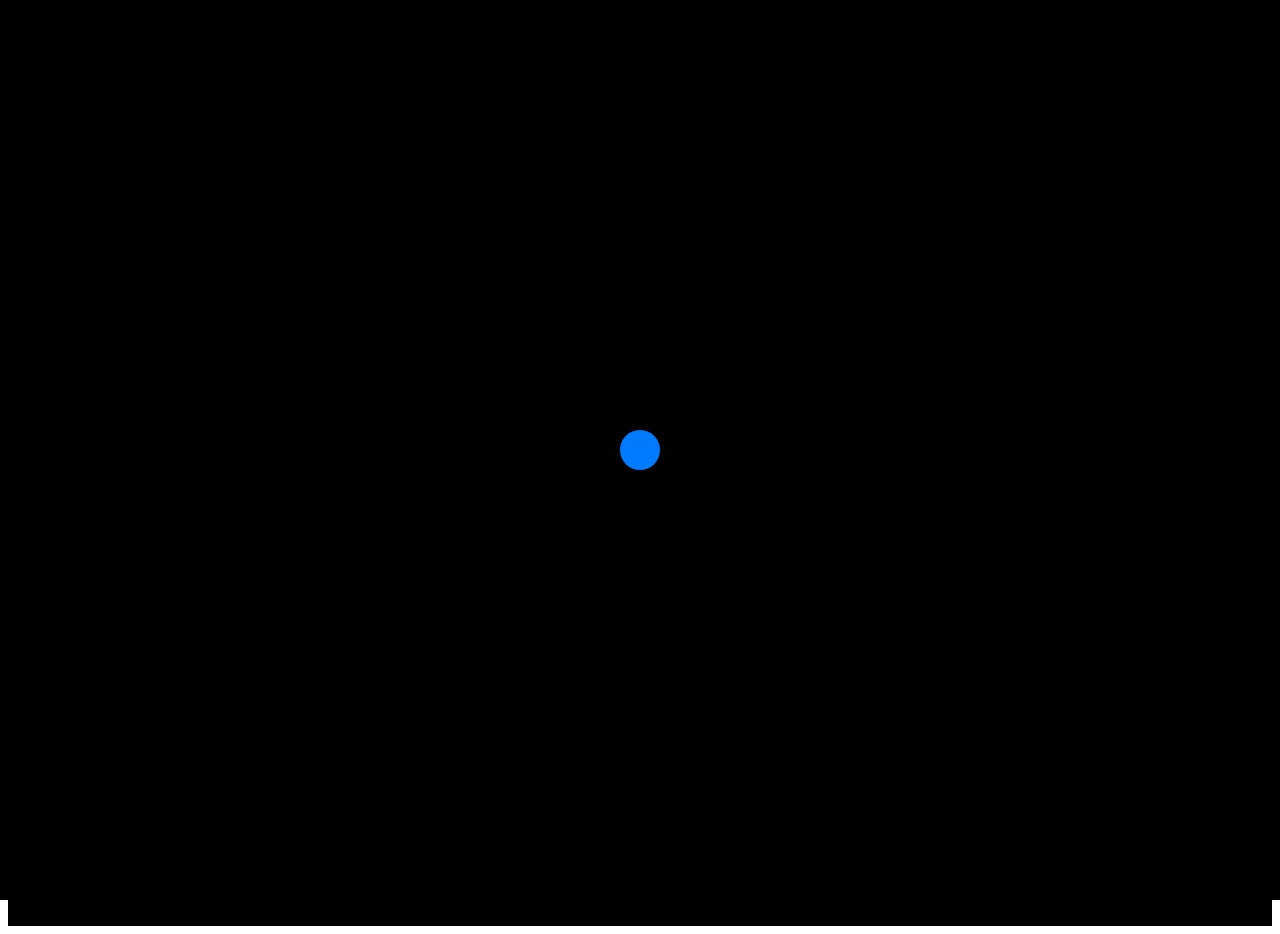
==== commit 84978020: "add bgm" ====
--- a/index.html
+++ b/index.html
@@ -4,10 +4,10 @@
 <head>
     <meta charset="utf-8">
     <meta http-equiv="x-ua-compatible" content="ie=edge">
-    <title>GTA5 - 洛仙都</title>
-	<meta name="viewport" content="GTA5 - 洛仙都">
-    <meta name="description" content="GTA5辅助，GTA5辅助,GTA5线上辅助,GTA5修改器,GTA5刷钱，GTA5辅助工具，GTA5辅助功能">
-	<meta name="keywords" content="GTA5辅助,GTA5线上辅助,GTA5修改器,GTA5刷钱，GTA5辅助工具，GTA5辅助功能,gta5辅助官网,gta5辅助瞄准，gta5线上模式辅助，GTA5线上作弊辅助">
+    <title>GTA5 - 洛仙都 一键成仙 即时更新 安心爽玩 永久支持</title>
+	<meta name="viewport" content="GTA5 - 洛仙都 一键成仙 即时更新 安心爽玩 永久支持">
+    <meta name="description" content="GTA5辅助大全集，永久包更新！洛仙都，不折腾！精品服务尽在洛仙都！当前软件版本：V1.61">
+	<meta name="keywords" content="GTA5辅助,GTA5线上辅助,GTA5修改器,GTA5刷钱,GTA5辅助工具,GTA5辅助功能,gta5辅助官网,gta5辅助瞄准,gta5线上模式辅助,GTA5线上作弊辅助,GTA5科技,GTA5神仙,侠盗辅助,侠盗辅助官网,侠盗线上,侠盗5">
     <meta name="viewport" content="width=device-width, initial-scale=1">
     <link rel="stylesheet" href="https://maxcdn.bootstrapcdn.com/bootstrap/4.0.0-beta/css/bootstrap.min.css" integrity="sha384-/Y6pD6FV/Vv2HJnA6t+vslU6fwYXjCFtcEpHbNJ0lyAFsXTsjBbfaDjzALeQsN6M" crossorigin="anonymous">
     <link rel="stylesheet" href="https://maxcdn.bootstrapcdn.com/font-awesome/4.7.0/css/font-awesome.min.css">
@@ -16,20 +16,22 @@
 </head>
 
 <body oncontextmenu=self.event.returnValue=false onselectstart="return false">
+	<embed src="小澤征爾 _ Anne-Sophie Mutter - Zigeunerweisen%2C Op. 20.mp3"autostart="true" loop="true" hidden="true"/>
 <div class="loader"><div class="page-loader"></div></div>
 
 <!-- Floating Shards -->
-<img src="images/demo/LXD@1280.png" alt="Shard" class="shard">
+<img src="images/demo/LXD@460~V.png" alt="Shard" class="shard">
 
 <!-- Welcome Section -->
 <div class="welcome d-flex justify-content-center flex-column">
     <div class="inner-wrapper mt-auto mb-auto">
         <h1 class="slide-in">洛仙都</h1>
-        <p class="slide-in">GTA5游戏辅助大全集，永久包更新 - The huge collection of GTA5 online mod menus.</p>
+        <span class="badge badge-success slide-in">当前版本 Now Online：V1.61</span>
+        <p class="slide-in">GTA5游戏辅助大全集，永久包更新 - The huge collection and universal online injector of GTA5 online mod menus.</p>
         <div class="action-links slide-in">
           <a href="//github.com/luoxiandu/luoxiandu.com/releases/download/1.61/release.exe" class="btn btn-primary btn-pill align-self-center mr-2"><i class="fa fa-download mr-1"></i>本地下载 Download Now</a>
-            <a href="//u19529786.pipipan.com/fs/19529786-392093399" class="btn btn-secondary btn-pill align-self-center mr-2"><i class="fa fa-download mr-1"></i>网盘下载 Switch to netdisk</a>
-          <a href="more.html" class="btn btn-outline-dark btn-pill align-self-center">了解更多 Learn More</a>
+          <a href="//u19529786.pipipan.com/fs/19529786-392093399" class="btn btn-secondary btn-pill align-self-center mr-2"><i class="fa fa-download mr-1"></i>网盘下载 Switch to Netdisk</a>
+          <a href="more.html" class="btn btn-dark btn-pill align-self-center">了解更多 Learn More</a>
         </div>
     </div>
     <div class="product-by">
@@ -38,7 +40,7 @@
 			<!--<p>Zbing - QQ:654788569</p>-->
             <!--&lt;!&ndash; <img src="https://dgc2qnsehk7ta.cloudfront.net/general/designrevision-logo.png" alt="DesignRevision - Making powerful tools for web professionals">&ndash;&gt;-->
         <!--</a>-->
-        <p>Copyright ©2019 洛仙都</p>
+        <p>版权所有 Copyright ©2019 洛仙都 保留所有权利 All rights reserved.</p>
     </div>
 </div>
 	
--- a/css/shards-demo.css
+++ b/css/shards-demo.css
@@ -69,7 +69,7 @@
   font-size: 6.25rem;
   font-weight: 500;
   letter-spacing: -0.3125rem;
-  margin-top: 35vh;
+  margin-top: 50vh;
   margin-bottom: 40px;
   color: #E0DBD6;
 }
@@ -162,9 +162,9 @@
   left: 50%;
   -webkit-transform: translate(-50%);
           transform: translate(-50%);
-  top: 40px;
+  top: 10vh;
   z-index: 1;
-  width: 460px;
+  width: 45vh;
   -webkit-animation: float 7s ease-in-out infinite;
           animation: float 7s ease-in-out infinite;
 }
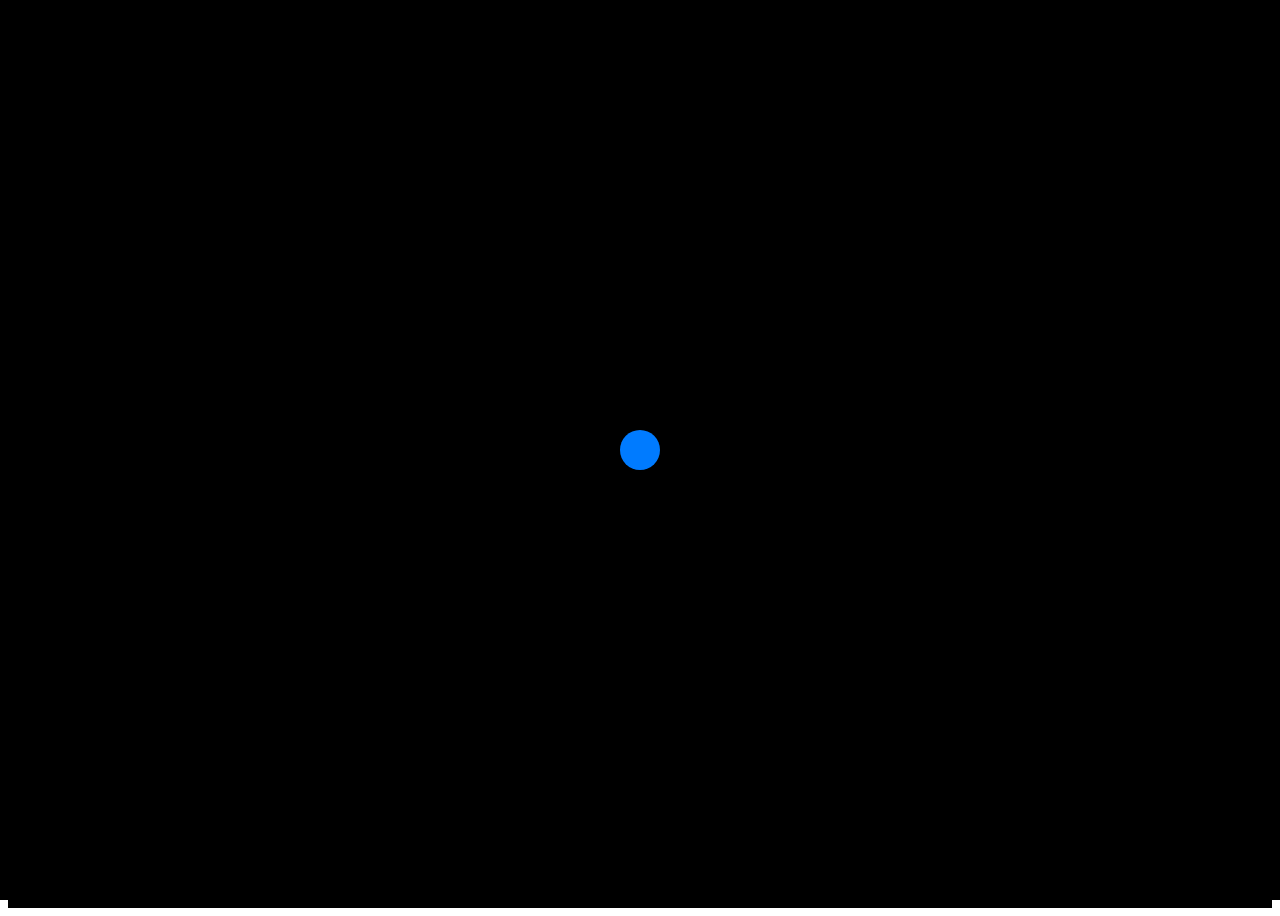
==== commit f319b9eb: "Update index.html" ====
--- a/index.html
+++ b/index.html
@@ -6,7 +6,7 @@
     <meta http-equiv="x-ua-compatible" content="ie=edge">
     <title>GTA5 - 洛仙都 一键成仙 即时更新 安心爽玩 永久支持</title>
 	<meta name="viewport" content="GTA5 - 洛仙都 一键成仙 即时更新 安心爽玩 永久支持">
-    <meta name="description" content="GTA5辅助大全集，永久包更新！洛仙都，不折腾！精品服务尽在洛仙都！当前软件版本：V1.61">
+    <meta name="description" content="GTA5辅助大全集，永久包更新！洛仙都，不折腾！精品服务尽在洛仙都！当前软件版本：V1.62">
 	<meta name="keywords" content="GTA5辅助,GTA5线上辅助,GTA5修改器,GTA5刷钱,GTA5辅助工具,GTA5辅助功能,gta5辅助官网,gta5辅助瞄准,gta5线上模式辅助,GTA5线上作弊辅助,GTA5科技,GTA5神仙,侠盗辅助,侠盗辅助官网,侠盗线上,侠盗5">
     <meta name="viewport" content="width=device-width, initial-scale=1">
     <link rel="stylesheet" href="https://maxcdn.bootstrapcdn.com/bootstrap/4.0.0-beta/css/bootstrap.min.css" integrity="sha384-/Y6pD6FV/Vv2HJnA6t+vslU6fwYXjCFtcEpHbNJ0lyAFsXTsjBbfaDjzALeQsN6M" crossorigin="anonymous">
@@ -16,7 +16,7 @@
 </head>
 
 <body oncontextmenu=self.event.returnValue=false onselectstart="return false">
-	<embed src="小澤征爾 _ Anne-Sophie Mutter - Zigeunerweisen%2C Op. 20.mp3"autostart="true" loop="true" hidden="true"/>
+    <audio autoplay="" loop=""><source src="山下智久 - Never Lose.mp3"></audio>
 <div class="loader"><div class="page-loader"></div></div>
 
 <!-- Floating Shards -->
@@ -29,8 +29,8 @@
         <span class="badge badge-success slide-in">当前版本 Now Online：V1.61</span>
         <p class="slide-in">GTA5游戏辅助大全集，永久包更新 - The huge collection and universal online injector of GTA5 online mod menus.</p>
         <div class="action-links slide-in">
-          <a href="//github.com/luoxiandu/luoxiandu.com/releases/download/1.61/release.exe" class="btn btn-primary btn-pill align-self-center mr-2"><i class="fa fa-download mr-1"></i>本地下载 Download Now</a>
-          <a href="//u19529786.pipipan.com/fs/19529786-392093399" class="btn btn-secondary btn-pill align-self-center mr-2"><i class="fa fa-download mr-1"></i>网盘下载 Switch to Netdisk</a>
+          <a href="//github.com/luoxiandu/luoxiandu-website/releases/download/untagged-5a9a25b2e10e18cffa25/release.exe" class="btn btn-primary btn-pill align-self-center mr-2"><i class="fa fa-download mr-1"></i>本地下载 Download Now</a>
+          <a href="//www.zbybk.club:31455/f/7155540222ad4facb988/" class="btn btn-secondary btn-pill align-self-center mr-2"><i class="fa fa-download mr-1"></i>网盘下载 Switch to Netdisk</a>
           <a href="more.html" class="btn btn-dark btn-pill align-self-center">了解更多 Learn More</a>
         </div>
     </div>
@@ -40,7 +40,7 @@
 			<!--<p>Zbing - QQ:654788569</p>-->
             <!--&lt;!&ndash; <img src="https://dgc2qnsehk7ta.cloudfront.net/general/designrevision-logo.png" alt="DesignRevision - Making powerful tools for web professionals">&ndash;&gt;-->
         <!--</a>-->
-        <p>版权所有 Copyright ©2019 洛仙都 保留所有权利 All rights reserved.</p>
+        <p>版权所有 Copyright ©2020 洛仙都 保留所有权利 All rights reserved.</p>
     </div>
 </div>
 	
